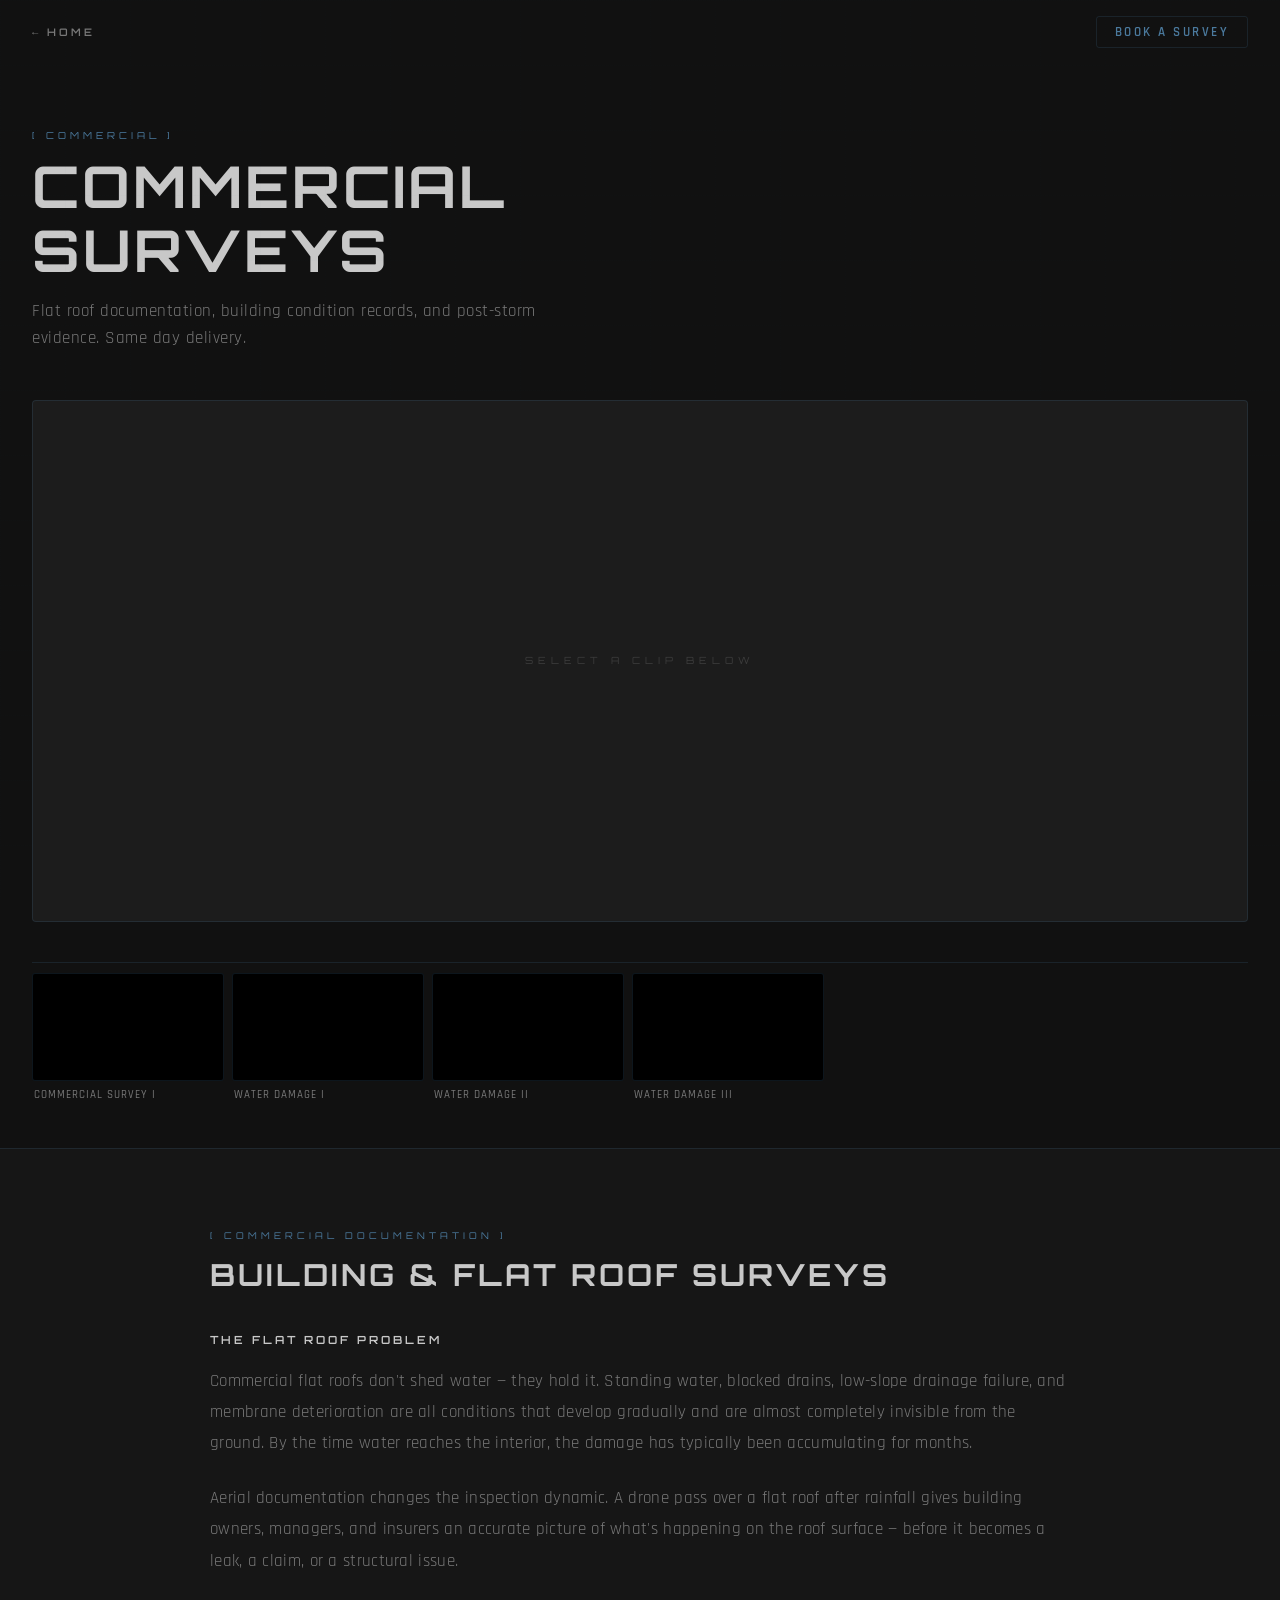
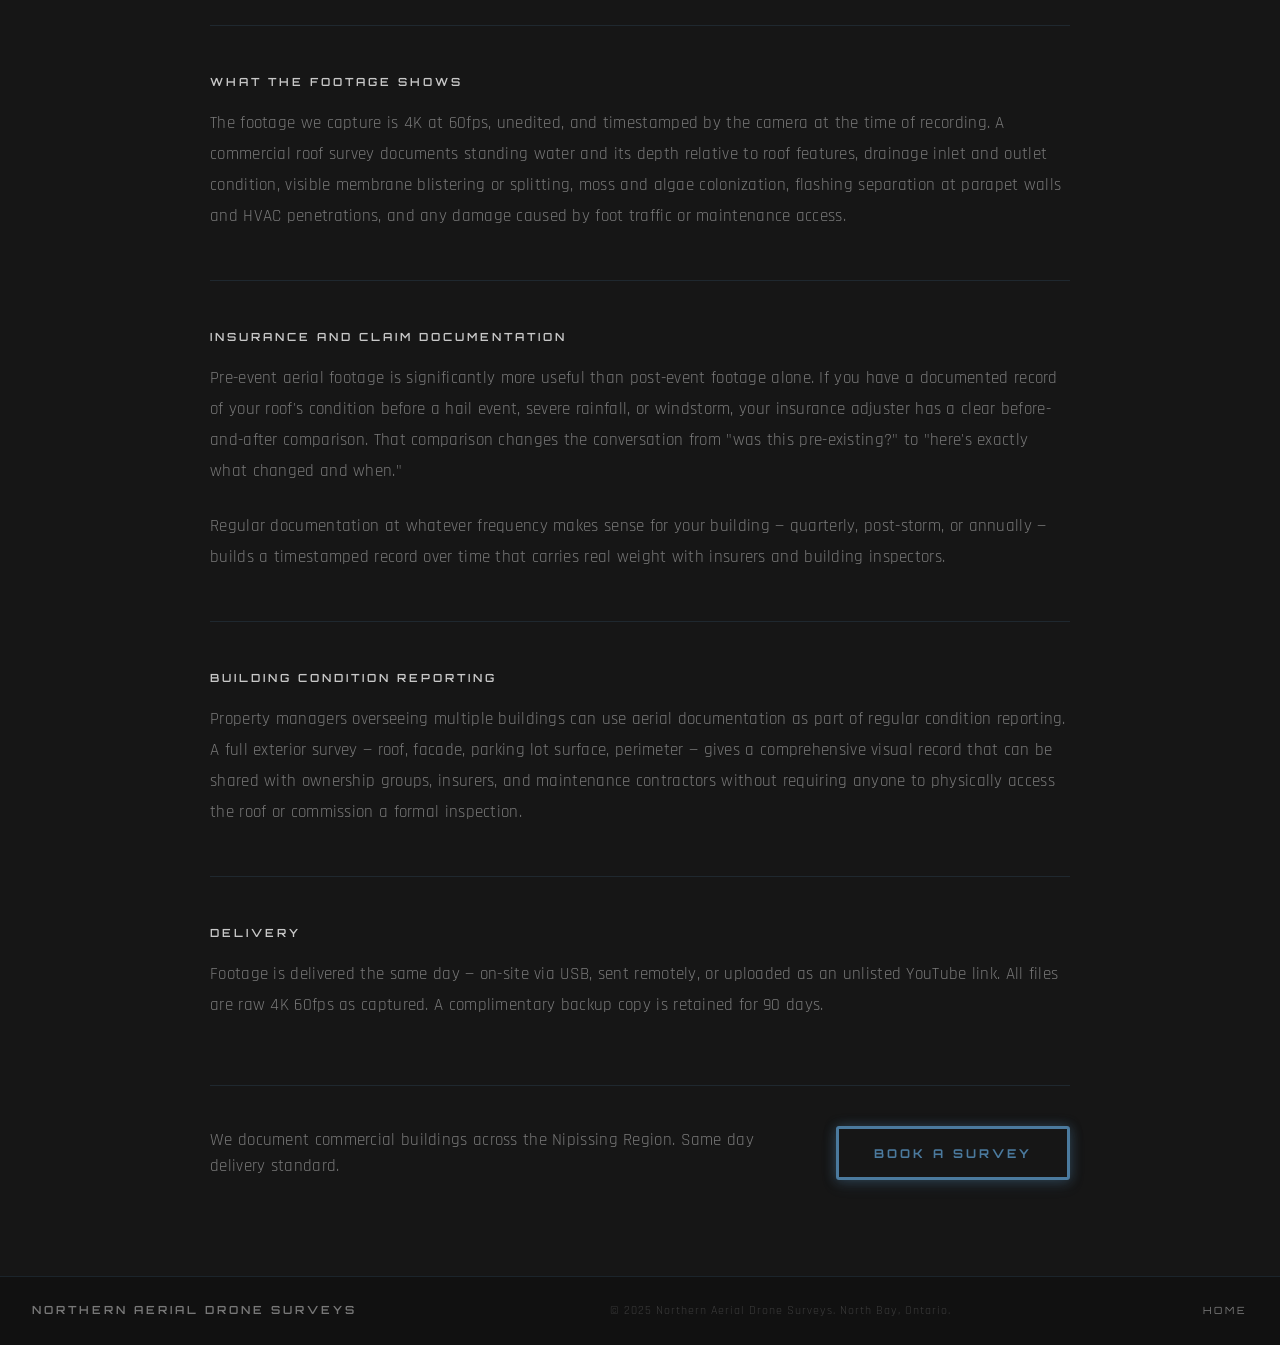
==== commercial.html @ 0b351f88 "Sector explorer redesign: equal-width layout, A/B crossfade, performance pass - Three-column sector " ====
<!DOCTYPE html>
<html lang="en">
<head>
    <meta charset="UTF-8">
    <meta name="viewport" content="width=device-width, initial-scale=1.0">
    <title>Commercial Surveys — North Bay Drone Flyovers</title>
    <link rel="preconnect" href="https://fonts.googleapis.com">
    <link rel="preconnect" href="https://fonts.gstatic.com" crossorigin>
    <link href="https://fonts.googleapis.com/css2?family=Orbitron:wght@400;600;700;900&family=Rajdhani:wght@300;400;500;600&display=swap" rel="stylesheet">
    <link rel="stylesheet" href="styles.css">
    <link rel="stylesheet" href="sector.css">
</head>
<body>

    <nav id="navbar">
        <div class="nav-inner">
            <a href="index.html" class="nav-home">&#8592; Home</a>
            <ul class="nav-links">
                <li><a href="index.html#contact" class="nav-cta">Book a Survey</a></li>
            </ul>
            <button class="mobile-toggle" aria-label="Menu">
                <span></span><span></span><span></span>
            </button>
        </div>
    </nav>

    <div class="sector-page-header">
        <span class="sector-page-tag">[ COMMERCIAL ]</span>
        <h1 class="sector-page-title">COMMERCIAL<br>SURVEYS</h1>
        <p class="sector-page-tagline">Flat roof documentation, building condition records, and post-storm evidence. Same day delivery.</p>
    </div>

    <section class="sector-player-section">
        <div class="sector-player-inner">
            <div class="sp-player-wrap">
                <div class="player-placeholder" id="playerPlaceholder"><span>SELECT A CLIP BELOW</span></div>
                <video id="mainVideo" controls playsinline></video>
            </div>
            <div class="player-meta">
                <span id="videoTitle" class="video-meta-title"></span>
                <span id="videoCategory" class="video-meta-cat"></span>
            </div>
            <div class="thumb-strip-outer">
                <div class="thumb-strip" id="thumbStrip">

                    <div class="thumb-item" data-src="assets/Commercial/commercial-1.mp4" data-title="Commercial Survey I" data-category="Commercial">
                        <div class="thumb-preview">
                            <video muted preload="metadata"><source src="assets/Commercial/commercial-1.mp4" type="video/mp4"></video>
                            <div class="thumb-play">&#9654;</div>
                        </div>
                        <div class="thumb-label">Commercial Survey I</div>
                    </div>

                    <div class="thumb-item" data-src="assets/Commercial/CommrecialWaterDamage1.mp4" data-title="Water Damage I" data-category="Commercial">
                        <div class="thumb-preview">
                            <video muted preload="metadata"><source src="assets/Commercial/CommrecialWaterDamage1.mp4" type="video/mp4"></video>
                            <div class="thumb-play">&#9654;</div>
                        </div>
                        <div class="thumb-label">Water Damage I</div>
                    </div>

                    <div class="thumb-item" data-src="assets/Commercial/CommrecialWaterDamage2.mp4" data-title="Water Damage II" data-category="Commercial">
                        <div class="thumb-preview">
                            <video muted preload="metadata"><source src="assets/Commercial/CommrecialWaterDamage2.mp4" type="video/mp4"></video>
                            <div class="thumb-play">&#9654;</div>
                        </div>
                        <div class="thumb-label">Water Damage II</div>
                    </div>

                    <div class="thumb-item" data-src="assets/Commercial/CommrecialWaterDamage3.mp4" data-title="Water Damage III" data-category="Commercial">
                        <div class="thumb-preview">
                            <video muted preload="metadata"><source src="assets/Commercial/CommrecialWaterDamage3.mp4" type="video/mp4"></video>
                            <div class="thumb-play">&#9654;</div>
                        </div>
                        <div class="thumb-label">Water Damage III</div>
                    </div>

                </div>
            </div>
        </div>
    </section>

    <section class="sector-blog">
        <div class="sector-blog-inner">
            <span class="blog-eyebrow">[ COMMERCIAL DOCUMENTATION ]</span>
            <h2 class="blog-title">BUILDING &amp; FLAT ROOF SURVEYS</h2>
            <div class="blog-body">

                <h3 class="blog-h3">The Flat Roof Problem</h3>
                <p>Commercial flat roofs don't shed water — they hold it. Standing water, blocked drains, low-slope drainage failure, and membrane deterioration are all conditions that develop gradually and are almost completely invisible from the ground. By the time water reaches the interior, the damage has typically been accumulating for months.</p>
                <p>Aerial documentation changes the inspection dynamic. A drone pass over a flat roof after rainfall gives building owners, managers, and insurers an accurate picture of what's happening on the roof surface — before it becomes a leak, a claim, or a structural issue.</p>

                <h3 class="blog-h3">What the Footage Shows</h3>
                <p>The footage we capture is 4K at 60fps, unedited, and timestamped by the camera at the time of recording. A commercial roof survey documents standing water and its depth relative to roof features, drainage inlet and outlet condition, visible membrane blistering or splitting, moss and algae colonization, flashing separation at parapet walls and HVAC penetrations, and any damage caused by foot traffic or maintenance access.</p>

                <h3 class="blog-h3">Insurance and Claim Documentation</h3>
                <p>Pre-event aerial footage is significantly more useful than post-event footage alone. If you have a documented record of your roof's condition before a hail event, severe rainfall, or windstorm, your insurance adjuster has a clear before-and-after comparison. That comparison changes the conversation from "was this pre-existing?" to "here's exactly what changed and when."</p>
                <p>Regular documentation at whatever frequency makes sense for your building — quarterly, post-storm, or annually — builds a timestamped record over time that carries real weight with insurers and building inspectors.</p>

                <h3 class="blog-h3">Building Condition Reporting</h3>
                <p>Property managers overseeing multiple buildings can use aerial documentation as part of regular condition reporting. A full exterior survey — roof, facade, parking lot surface, perimeter — gives a comprehensive visual record that can be shared with ownership groups, insurers, and maintenance contractors without requiring anyone to physically access the roof or commission a formal inspection.</p>

                <h3 class="blog-h3">Delivery</h3>
                <p>Footage is delivered the same day — on-site via USB, sent remotely, or uploaded as an unlisted YouTube link. All files are raw 4K 60fps as captured. A complimentary backup copy is retained for 90 days.</p>

            </div>
            <div class="sector-cta-strip">
                <p class="sector-cta-text">We document commercial buildings across the Nipissing Region. Same day delivery standard.</p>
                <a href="index.html#contact" class="btn-primary">BOOK A SURVEY</a>
            </div>
        </div>
    </section>

    <footer>
        <div class="footer-inner">
            <span class="footer-logo">Northern Aerial Drone Surveys</span>
            <p>&copy; 2025 Northern Aerial Drone Surveys. North Bay, Ontario.</p>
            <a href="index.html" class="footer-link">Home</a>
        </div>
    </footer>

    <script src="sector.js"></script>
</body>
</html>
---- styles.css ----
:root {
    --bg: #111111;
    --bg2: #161616;
    --bg-card: #1c1c1c;
    --accent: #4b7a9e;
    --accent-dim: rgba(75, 122, 158, 0.07);
    --accent-border: rgba(75, 122, 158, 0.18);
    --accent-glow: rgba(75, 122, 158, 0.2);
    --text: #c8c8c8;
    --text-muted: #787878;
    --text-dim: #3c3c3c;
}

* {
    margin: 0;
    padding: 0;
    box-sizing: border-box;
}

html {
    scroll-behavior: smooth;
}

body {
    font-family: 'Rajdhani', sans-serif;
    background-color: var(--bg);
    color: var(--text);
    line-height: 1.6;
    overflow-x: hidden;
    -webkit-font-smoothing: antialiased;
}

/* Barely-there grid — texture only, not a feature */
body::before {
    content: '';
    position: fixed;
    inset: 0;
    background-image:
        linear-gradient(rgba(75, 122, 158, 0.012) 1px, transparent 1px),
        linear-gradient(90deg, rgba(75, 122, 158, 0.012) 1px, transparent 1px);
    background-size: 65px 65px;
    pointer-events: none;
    z-index: 0;
}

h1, h2, h3 {
    font-family: 'Orbitron', monospace;
}

.accent {
    color: var(--accent);
}

/* ============================================================
   NAVIGATION
   ============================================================ */
#navbar {
    position: fixed;
    top: 0;
    left: 0;
    right: 0;
    z-index: 100;
    transition: background 0.35s ease;
}

#navbar::after {
    content: '';
    position: absolute;
    bottom: 0;
    left: 0;
    right: 0;
    height: 1px;
    background: linear-gradient(90deg, transparent 55%, var(--accent-border) 72%);
    opacity: 0;
    transition: opacity 0.35s ease;
}

#navbar.scrolled {
    background: linear-gradient(90deg, transparent 55%, rgba(17, 17, 17, 0.93) 72%);
    backdrop-filter: blur(12px);
    -webkit-backdrop-filter: blur(12px);
}

#navbar.scrolled::after {
    opacity: 1;
}

.nav-inner {
    padding: 0 2rem;
    height: 64px;
    display: flex;
    align-items: center;
    justify-content: flex-end;
    gap: 1rem;
}

.nav-logo {
    font-family: 'Orbitron', monospace;
    font-size: 0.95rem;
    font-weight: 700;
    color: var(--text);
    text-decoration: none;
    letter-spacing: 4px;
    text-transform: uppercase;
    transition: color 0.2s ease;
}

.nav-logo:hover {
    color: var(--accent);
}

.nav-links {
    list-style: none;
    display: flex;
    align-items: center;
    gap: 2.5rem;
}

.nav-links a {
    color: #adadad;
    text-decoration: none;
    font-family: 'Rajdhani', sans-serif;
    font-size: 0.8rem;
    font-weight: 600;
    letter-spacing: 2.5px;
    text-transform: uppercase;
    transition: color 0.2s ease;
}

.nav-links a:hover {
    color: #e8e8e8;
}

.nav-cta {
    color: var(--accent) !important;
    border: 1px solid var(--accent-border);
    padding: 0.45rem 1.1rem;
    border-radius: 3px;
    transition: all 0.25s ease !important;
}

.nav-cta:hover {
    background: var(--accent-dim);
    border-color: var(--accent) !important;
}

.mobile-toggle {
    display: none;
    flex-direction: column;
    gap: 5px;
    background: none;
    border: none;
    cursor: pointer;
    padding: 4px;
}

.mobile-toggle span {
    display: block;
    width: 22px;
    height: 2px;
    background: var(--text);
    transition: all 0.3s ease;
}

.mobile-toggle.active span:nth-child(1) {
    transform: rotate(45deg) translate(5px, 5px);
}

.mobile-toggle.active span:nth-child(2) {
    opacity: 0;
}

.mobile-toggle.active span:nth-child(3) {
    transform: rotate(-45deg) translate(5px, -5px);
}

/* ============================================================
   HERO
   ============================================================ */
#hero {
    position: relative;
    height: 100vh;
    min-height: 640px;
    display: flex;
    flex-direction: column;
    justify-content: flex-start;
    overflow: hidden;
}

.hero-video-wrap {
    position: absolute;
    inset: 0;
    z-index: 1;
}

.hero-bg-video {
    position: absolute;
    inset: 0;
    width: 100%;
    height: 100%;
    object-fit: cover;
}

.hero-fade-layer {
    position: absolute;
    inset: 0;
    background: #111111;
    opacity: 0;
    transition: opacity 0.5s ease;
    pointer-events: none;
    z-index: 1;
}

.hero-overlay {
    position: absolute;
    inset: 0;
    background:
        linear-gradient(90deg, rgba(17, 17, 17, 0.72) 0%, rgba(17, 17, 17, 0.3) 55%, rgba(17, 17, 17, 0.08) 100%),
        linear-gradient(180deg, rgba(17, 17, 17, 0.3) 0%, transparent 30%, transparent 65%, rgba(17, 17, 17, 0.75) 100%);
}

.hero-content {
    position: relative;
    z-index: 2;
    max-width: 960px;
    margin: 0;
    padding: calc(64px + 1.75rem) 2rem 0 4%;
    width: 100%;
}

.hero-tag {
    font-family: 'Rajdhani', sans-serif;
    font-size: 1rem;
    font-weight: 600;
    letter-spacing: 3px;
    text-transform: uppercase;
    color: #b8b8b8;
    margin-bottom: 1rem;
    opacity: 0;
    animation: fadeSlideUp 0.8s ease forwards;
    animation-delay: 0.3s;
}

.hero-title {
    font-family: 'Orbitron', monospace;
    font-size: clamp(2rem, 4.5vw, 4.2rem);
    font-weight: 400;
    line-height: 1.15;
    letter-spacing: 2px;
    color: var(--text);
    margin-bottom: 1.5rem;
    opacity: 0;
    animation: fadeSlideUp 0.8s ease forwards;
    animation-delay: 0.5s;
    text-shadow: 0 0 80px rgba(10, 132, 255, 0.12);
}

.hero-sub {
    font-family: 'Rajdhani', sans-serif;
    font-size: 1.1rem;
    font-weight: 500;
    color: var(--text);
    margin-bottom: 1.5rem;
    letter-spacing: 2px;
    opacity: 0;
    animation: fadeSlideUp 0.8s ease forwards;
    animation-delay: 0.7s;
}

.hero-pricing {
    margin-bottom: 0.75rem;
    opacity: 0;
    animation: fadeSlideUp 0.8s ease forwards;
    animation-delay: 0.85s;
}

.hero-price-range {
    font-family: 'Orbitron', monospace;
    font-size: clamp(2rem, 4vw, 3.2rem);
    font-weight: 700;
    color: var(--text);
    letter-spacing: 2px;
    line-height: 1.1;
    margin-bottom: 0.4rem;
}

.hero-price-note {
    font-family: 'Rajdhani', sans-serif;
    font-size: 0.85rem;
    font-weight: 500;
    color: var(--text);
    letter-spacing: 2px;
    text-transform: uppercase;
}

.contact-phone {
    display: inline-block;
    font-family: 'Rajdhani', sans-serif;
    font-size: 1.5rem;
    font-weight: 600;
    color: #ffffff;
    text-decoration: none;
    letter-spacing: 2px;
    margin-top: 0.3rem;
    transition: color 0.2s ease;
}

.contact-phone:hover {
    color: var(--accent);
}

.btn-primary {
    display: inline-block;
    font-family: 'Orbitron', monospace;
    font-size: 0.76rem;
    font-weight: 700;
    letter-spacing: 3px;
    text-transform: uppercase;
    color: var(--accent);
    border: 3px solid var(--accent);
    padding: 0.9rem 2.2rem;
    text-decoration: none;
    transition: all 0.25s ease;
    background: none;
    cursor: pointer;
    border-radius: 3px;
    box-shadow: 0 0 12px rgba(75, 122, 158, 0.35), 0 4px 15px rgba(75, 122, 158, 0.2);
}

.btn-primary:hover {
    background: var(--accent);
    color: var(--bg);
    box-shadow: 0 0 20px rgba(75, 122, 158, 0.55), 0 4px 20px rgba(75, 122, 158, 0.35);
}

.hero-btn {
    opacity: 0;
    animation: fadeSlideUp 0.8s ease forwards;
    animation-delay: 0.9s;
}

.btn-secondary {
    display: inline-block;
    font-family: 'Orbitron', monospace;
    font-size: 0.72rem;
    font-weight: 600;
    letter-spacing: 3px;
    text-transform: uppercase;
    color: var(--text-muted);
    border: 1px solid var(--accent-border);
    padding: 0.9rem 2.2rem;
    text-decoration: none;
    transition: all 0.25s ease;
    border-radius: 3px;
}

.btn-secondary:hover {
    color: var(--accent);
    border-color: var(--accent);
}


/* ============================================================
   SHARED SECTION STYLES
   ============================================================ */
section {
    position: relative;
    z-index: 1;
}

#services { background: var(--bg);  min-height: 100vh; }
#science  { background: var(--bg2); }
#process  { background: var(--bg2); min-height: 100vh; border-top: 1px solid var(--accent-border); }
#about    { background: var(--bg2); }
#contact  { background: var(--bg);  min-height: 100vh; border-top: 1px solid var(--accent-border); }

.section-inner {
    max-width: 1320px;
    margin: 0 auto;
    padding: 5.5rem 1rem 4rem 1rem;
}

#services .section-inner {
    max-width: 100%;
    padding-left: 3.75rem;
    padding-right: 3.75rem;
}

.section-header {
    margin-bottom: 2.5rem;
}

.section-tag {
    display: block;
    font-family: 'Orbitron', monospace;
    font-size: 0.6rem;
    font-weight: 400;
    letter-spacing: 4px;
    color: var(--accent);
    margin-bottom: 0.75rem;
    text-transform: uppercase;
}

.section-header h2 {
    font-family: 'Orbitron', monospace;
    font-size: clamp(1.5rem, 3vw, 2.4rem);
    font-weight: 700;
    letter-spacing: 4px;
    color: var(--text);
    line-height: 1;
}

/* ============================================================
   SERVICES
   ============================================================ */
.services-grid {
    display: grid;
    grid-template-columns: repeat(4, 1fr);
    gap: 1px;
    background: var(--accent-border);
    border: 1px solid var(--accent-border);
    border-radius: 4px;
    overflow: hidden;
}

.service-card {
    background: var(--bg-card);
    padding: 2.25rem 1.75rem 2rem;
    position: relative;
    overflow: hidden;
    transition: background 0.25s ease;
}

.service-card::before {
    content: '';
    position: absolute;
    top: 0;
    left: 0;
    width: 0;
    height: 2px;
    background: var(--accent);
    transition: width 0.35s ease;
}

.service-card:hover {
    background: rgba(10, 132, 255, 0.06);
}

.service-card:hover::before {
    width: 100%;
}

.card-num {
    display: block;
    font-family: 'Orbitron', monospace;
    font-size: 3rem;
    font-weight: 700;
    color: rgba(75, 122, 158, 0.75);
    line-height: 1;
    margin-bottom: 1.25rem;
    transition: color 0.25s ease;
}

.service-card:hover .card-num {
    color: rgba(75, 122, 158, 0.95);
}

.service-card h3 {
    font-family: 'Orbitron', monospace;
    font-size: 0.78rem;
    font-weight: 600;
    letter-spacing: 2.5px;
    text-transform: uppercase;
    color: var(--text);
    margin-bottom: 1rem;
    line-height: 1.4;
}

.service-card p {
    font-family: 'Rajdhani', sans-serif;
    font-size: 0.98rem;
    line-height: 1.7;
    color: var(--text-muted);
    font-weight: 400;
    margin-bottom: 1.75rem;
}

.card-tag {
    font-family: 'Orbitron', monospace;
    font-size: 0.58rem;
    font-weight: 600;
    letter-spacing: 2px;
    color: var(--accent);
    border: 1px solid var(--accent-border);
    border-radius: 2px;
    display: inline-block;
    padding: 0.25rem 0.65rem;
}

/* ============================================================
   SCIENCE / WHY IT MATTERS
   ============================================================ */
.science-context {
    font-family: 'Rajdhani', sans-serif;
    font-size: 1rem;
    line-height: 1.8;
    color: var(--text-muted);
    max-width: 680px;
    margin-bottom: 2.5rem;
    font-weight: 400;
    letter-spacing: 0.3px;
}

.science-text {
    max-width: 860px;
}

.science-text p {
    font-family: 'Rajdhani', sans-serif;
    font-size: 1rem;
    line-height: 1.85;
    color: var(--text);
    font-weight: 400;
    letter-spacing: 0.3px;
    margin-bottom: 1.4rem;
}

.science-text p:last-child {
    margin-bottom: 0;
}

.science-text cite {
    font-style: normal;
    font-size: 0.72rem;
    color: var(--accent);
    opacity: 0.7;
    font-family: 'Rajdhani', sans-serif;
    letter-spacing: 0.5px;
    font-weight: 500;
}

.science-text cite a {
    color: inherit;
    text-decoration: none;
    border-bottom: 1px solid transparent;
    transition: border-color 0.2s ease, opacity 0.2s ease;
}

.science-text cite a:hover {
    border-bottom-color: var(--accent);
    opacity: 1;
}

/* ============================================================
   PROCESS / HOW IT WORKS
   ============================================================ */
.process-steps {
    display: flex;
    align-items: flex-start;
}

.process-step {
    flex: 1;
    padding: 2.25rem 2rem;
    border: 1px solid var(--accent-border);
    background: var(--bg-card);
    border-radius: 4px;
    transition: border-color 0.25s ease, background 0.25s ease;
}

.process-step:hover {
    border-color: rgba(10, 132, 255, 0.5);
    background: rgba(10, 132, 255, 0.04);
}

.process-connector {
    width: 52px;
    height: 1px;
    background: linear-gradient(90deg, var(--accent-border), var(--accent), var(--accent-border));
    align-self: center;
    flex-shrink: 0;
    position: relative;
}

.process-connector::after {
    content: '';
    position: absolute;
    right: -1px;
    top: -4px;
    width: 7px;
    height: 7px;
    border-right: 1px solid var(--accent);
    border-top: 1px solid var(--accent);
    transform: rotate(45deg);
}

.step-num {
    font-family: 'Orbitron', monospace;
    font-size: 2.5rem;
    font-weight: 700;
    color: rgba(75, 122, 158, 0.75);
    line-height: 1;
    margin-bottom: 1.25rem;
}

.process-step h3 {
    font-family: 'Orbitron', monospace;
    font-size: 0.78rem;
    font-weight: 600;
    letter-spacing: 3px;
    text-transform: uppercase;
    color: var(--text);
    margin-bottom: 0.85rem;
}

.process-step p {
    font-family: 'Rajdhani', sans-serif;
    font-size: 0.98rem;
    line-height: 1.7;
    color: var(--text-muted);
    font-weight: 400;
}

.process-details {
    display: grid;
    grid-template-columns: repeat(3, 1fr);
    border: 1px solid var(--accent-border);
    border-radius: 4px;
    overflow: hidden;
    margin-top: 2rem;
}

.pd-item {
    padding: 1.1rem 1.5rem;
    border-right: 1px solid var(--accent-border);
    display: flex;
    flex-direction: column;
    gap: 0.3rem;
    position: relative;
    cursor: default;
}

.pd-tooltip {
    position: absolute;
    bottom: calc(100% + 10px);
    left: 0;
    width: 230px;
    background: var(--bg2);
    border: 1px solid var(--accent-border);
    border-left: 2px solid var(--accent);
    border-radius: 3px;
    padding: 0.75rem 0.9rem;
    font-family: 'Rajdhani', sans-serif;
    font-size: 0.85rem;
    line-height: 1.65;
    color: var(--text-muted);
    letter-spacing: 0.3px;
    font-weight: 400;
    opacity: 0;
    pointer-events: none;
    transform: translateY(5px);
    transition: opacity 0.2s ease, transform 0.2s ease;
    z-index: 20;
    white-space: normal;
}

.pd-tooltip::after {
    content: '';
    position: absolute;
    top: 100%;
    left: 1.2rem;
    border: 5px solid transparent;
    border-top-color: var(--accent-border);
}

.pd-item:hover .pd-tooltip {
    opacity: 1;
    transform: translateY(0);
}

.pd-item:last-child .pd-tooltip {
    left: auto;
    right: 0;
}

.pd-item:last-child .pd-tooltip::after {
    left: auto;
    right: 1.2rem;
}

.pd-item:last-child {
    border-right: none;
}

.pd-label {
    font-family: 'Orbitron', monospace;
    font-size: 0.55rem;
    letter-spacing: 3px;
    color: var(--accent);
    text-transform: uppercase;
}

.pd-val {
    font-family: 'Rajdhani', sans-serif;
    font-size: 0.95rem;
    color: var(--text-muted);
    font-weight: 400;
    letter-spacing: 0.3px;
}

/* ============================================================
   ABOUT / PILOT
   ============================================================ */
.about-grid {
    display: grid;
    grid-template-columns: 340px 1fr;
    gap: 4.5rem;
    align-items: start;
}

.about-photo {
    position: relative;
}

.pilot-photo {
    width: 100%;
    aspect-ratio: 3/4;
    object-fit: cover;
    object-position: top;
    border-radius: 4px;
    border: 1px solid var(--accent-border);
    display: block;
}

.pilot-name {
    font-family: 'Orbitron', monospace;
    font-size: 1.5rem;
    font-weight: 700;
    letter-spacing: 5px;
    color: var(--text);
    margin-bottom: 0.6rem;
}

.pilot-cert {
    font-family: 'Rajdhani', sans-serif;
    font-size: 0.7rem;
    font-weight: 600;
    letter-spacing: 3px;
    text-transform: uppercase;
    color: var(--accent);
    margin-bottom: 2.25rem;
}

.about-text p {
    font-family: 'Rajdhani', sans-serif;
    font-size: 1rem;
    line-height: 1.8;
    color: var(--text-muted);
    margin-bottom: 1.25rem;
    font-weight: 400;
    letter-spacing: 0.3px;
}

/* ============================================================
   CONTACT
   ============================================================ */
.contact-grid {
    display: grid;
    grid-template-columns: 1fr 1.6fr;
    gap: 5rem;
    align-items: start;
}

.contact-info > p {
    font-family: 'Rajdhani', sans-serif;
    font-size: 1rem;
    line-height: 1.8;
    color: var(--text-muted);
    margin-bottom: 2.5rem;
    font-weight: 400;
    letter-spacing: 0.3px;
}

.contact-details {
    display: flex;
    flex-direction: column;
    gap: 0;
}

.contact-item {
    display: flex;
    flex-direction: column;
    gap: 0.3rem;
    padding: 1.25rem 0;
    border-bottom: 1px solid var(--accent-border);
}

.contact-item:first-child {
    border-top: 1px solid var(--accent-border);
}

.contact-label {
    font-family: 'Orbitron', monospace;
    font-size: 0.58rem;
    font-weight: 600;
    letter-spacing: 3px;
    color: var(--accent);
    text-transform: uppercase;
}

.contact-val {
    font-family: 'Rajdhani', sans-serif;
    font-size: 1rem;
    color: var(--text);
    font-weight: 500;
    letter-spacing: 0.5px;
}

.contact-form {
    display: flex;
    flex-direction: column;
    gap: 0.85rem;
}

.form-group {
    position: relative;
}

.form-group input,
.form-group textarea,
.form-group select {
    width: 100%;
    padding: 0.85rem 1rem;
    background: var(--bg-card);
    border: 1px solid var(--accent-border);
    color: var(--text);
    font-family: 'Rajdhani', sans-serif;
    font-size: 0.95rem;
    font-weight: 400;
    letter-spacing: 0.5px;
    transition: border-color 0.2s ease;
    outline: none;
    border-radius: 3px;
    appearance: none;
    -webkit-appearance: none;
}

.form-group input::placeholder,
.form-group textarea::placeholder {
    color: var(--text-dim);
    font-family: 'Rajdhani', sans-serif;
    font-size: 0.9rem;
    letter-spacing: 1px;
}

.form-group select {
    cursor: pointer;
    color: var(--text-dim);
    padding-right: 2.5rem;
}

.form-group select option {
    background: var(--bg-card);
    color: var(--text);
}

.select-wrap {
    position: relative;
}

.select-arrow {
    position: absolute;
    right: 1rem;
    top: 50%;
    transform: translateY(-50%);
    font-size: 0.6rem;
    color: var(--accent);
    pointer-events: none;
}

.form-group input:focus,
.form-group textarea:focus,
.form-group select:focus {
    border-color: var(--accent);
}

.form-btn {
    width: 100%;
    text-align: center;
    margin-top: 0.25rem;
    letter-spacing: 4px;
}

/* ============================================================
   FOOTER
   ============================================================ */
footer {
    border-top: 1px solid var(--accent-border);
    background: var(--bg);
    position: relative;
    z-index: 1;
}

.footer-inner {
    max-width: 1320px;
    margin: 0 auto;
    padding: 1.5rem 2rem;
    display: flex;
    align-items: center;
    justify-content: space-between;
    gap: 2rem;
}

.footer-logo {
    font-family: 'Orbitron', monospace;
    font-size: 0.7rem;
    font-weight: 600;
    letter-spacing: 3px;
    color: var(--text-muted);
    text-transform: uppercase;
    white-space: nowrap;
}

footer p {
    font-family: 'Rajdhani', sans-serif;
    font-size: 0.75rem;
    color: var(--text-dim);
    letter-spacing: 1px;
    font-weight: 400;
}

.footer-link {
    font-family: 'Orbitron', monospace;
    font-size: 0.62rem;
    letter-spacing: 3px;
    color: var(--text-muted);
    text-decoration: none;
    text-transform: uppercase;
    transition: color 0.2s ease;
}

.footer-link:hover {
    color: var(--accent);
}

/* ============================================================
   ANIMATIONS
   ============================================================ */
@keyframes fadeSlideUp {
    from {
        opacity: 0;
        transform: translateY(22px);
    }
    to {
        opacity: 1;
        transform: translateY(0);
    }
}

.reveal {
    opacity: 0;
    transform: translateY(18px);
    transition: opacity 0.65s ease, transform 0.65s ease;
}

.reveal.visible {
    opacity: 1;
    transform: translateY(0);
}

/* Stagger children of service grid and science stats */
.services-grid .service-card.reveal:nth-child(2) { transition-delay: 0.1s; }
.services-grid .service-card.reveal:nth-child(3) { transition-delay: 0.2s; }
.services-grid .service-card.reveal:nth-child(4) { transition-delay: 0.3s; }

.science-stats .science-stat.reveal:nth-child(2) { transition-delay: 0.1s; }
.science-stats .science-stat.reveal:nth-child(3) { transition-delay: 0.2s; }

/* ============================================================
   RESPONSIVE
   ============================================================ */
@media (max-width: 1200px) {
    .services-grid {
        grid-template-columns: repeat(2, 1fr);
    }
}

@media (max-width: 960px) {
    .about-grid {
        grid-template-columns: 1fr;
        gap: 2.5rem;
    }

    .photo-placeholder {
        aspect-ratio: 16/9;
        max-width: 420px;
    }

    .contact-grid {
        grid-template-columns: 1fr;
        gap: 3rem;
    }

    .science-stats {
        grid-template-columns: 1fr;
        gap: 1rem;
    }

    .process-steps {
        flex-direction: column;
    }

    .process-connector {
        width: 1px;
        height: 36px;
        background: linear-gradient(180deg, var(--accent-border), var(--accent), var(--accent-border));
        align-self: auto;
        margin-left: 2rem;
    }

    .process-connector::after {
        right: -4px;
        top: auto;
        bottom: -1px;
        border-right: none;
        border-bottom: 1px solid var(--accent);
        border-left: 1px solid var(--accent);
        transform: rotate(-45deg);
    }
}

@media (max-width: 768px) {
    .nav-links {
        display: none;
        position: fixed;
        top: 64px;
        left: 0;
        right: 0;
        background: rgba(7, 7, 15, 0.98);
        flex-direction: column;
        align-items: center;
        padding: 2rem;
        gap: 1.75rem;
        border-bottom: 1px solid var(--accent-border);
        z-index: 99;
    }

    .nav-links.open {
        display: flex;
    }

    .mobile-toggle {
        display: flex;
    }

    .hero-stats {
        flex-wrap: wrap;
    }

    .stat {
        flex: 0 0 50%;
        border-top: 1px solid var(--accent-border);
    }

    .stat-divider {
        display: none;
    }

    .services-grid {
        grid-template-columns: 1fr;
    }

    .process-details {
        grid-template-columns: repeat(2, 1fr);
    }

    .pd-item:nth-child(2) {
        border-right: none;
    }

    .pd-item:nth-child(3),
    .pd-item:nth-child(4) {
        border-top: 1px solid var(--accent-border);
    }

    .section-inner {
        padding: 4.5rem 1rem 3rem;
    }

    .hero-title {
        font-size: clamp(1.8rem, 9vw, 3rem);
    }

    .footer-inner {
        flex-direction: column;
        align-items: flex-start;
        gap: 0.75rem;
    }
}

@media (max-width: 480px) {
    .stat {
        flex: 0 0 100%;
    }

    .section-header h2 {
        letter-spacing: 2px;
    }

    .hero-tag {
        font-size: 0.85rem;
        letter-spacing: 2px;
    }
}

/* ============================================================
   SECTOR EXPLORER (What We Document)
   ============================================================ */
.sector-explorer {
    display: flex;
    align-items: stretch;
    gap: 3rem;
}

/* ---- Left group (tabs + info panel, equal width to video) ---- */
.sector-left {
    flex: 2;
    min-width: 0;
    display: flex;
}

/* ---- Tabs (left column) ---- */
.sector-tabs {
    width: 185px;
    flex-shrink: 0;
    display: flex;
    flex-direction: column;
}

.sector-tab {
    display: flex;
    align-items: center;
    gap: 0.75rem;
    padding: 0 1.1rem;
    background: var(--bg-card);
    border: none;
    border-bottom: 1px solid var(--accent-border);
    cursor: pointer;
    text-align: left;
    flex: 1;
    position: relative;
    transition: background 0.2s ease;
}

.sector-tab:last-child { border-bottom: none; }

.sector-tab::before {
    content: '';
    position: absolute;
    left: 0; top: 0; bottom: 0;
    width: 2px;
    background: var(--accent);
    opacity: 0;
    transition: opacity 0.2s ease;
}

.sector-tab:hover  { background: rgba(75, 122, 158, 0.06); }
.sector-tab.active { background: rgba(75, 122, 158, 0.1); }
.sector-tab.active::before,
.sector-tab:hover::before { opacity: 1; }

.tab-num {
    font-family: 'Orbitron', monospace;
    font-size: 0.6rem;
    font-weight: 700;
    color: var(--accent);
    opacity: 0.55;
    flex-shrink: 0;
    transition: opacity 0.2s ease;
}

.sector-tab.active .tab-num,
.sector-tab:hover .tab-num { opacity: 1; }

.tab-label {
    font-family: 'Orbitron', monospace;
    font-size: 0.58rem;
    font-weight: 600;
    letter-spacing: 1.5px;
    text-transform: uppercase;
    color: var(--text-muted);
    flex: 1;
    line-height: 1.4;
    transition: color 0.2s ease;
}

.sector-tab.active .tab-label,
.sector-tab:hover .tab-label { color: var(--text); }

.tab-arrow {
    font-size: 0.7rem;
    color: var(--accent);
    opacity: 0;
    flex-shrink: 0;
    transition: opacity 0.2s ease, transform 0.2s ease;
}

.sector-tab.active .tab-arrow,
.sector-tab:hover .tab-arrow { opacity: 1; transform: translateX(3px); }

/* ---- Info panel (always open, text slides in from under tabs) ---- */
.sector-info {
    flex: 1;
    min-width: 0;
    overflow: hidden;
    position: relative;
    background: var(--bg-card);
    border-left: 1px solid var(--accent-border);
    border-radius: 3px;
}

.sector-info-panel {
    position: absolute;
    inset: 0;
    min-width: 0;
    padding: 2rem 1.5rem;
    display: flex;
    flex-direction: column;
    justify-content: flex-start;
    gap: 0.9rem;
    opacity: 0;
    pointer-events: none;
    transform: translateX(-20px);
    transition: opacity 0.25s ease, transform 0.25s ease;
    will-change: transform, opacity;
}

.sector-info-panel.active {
    opacity: 1;
    pointer-events: auto;
    transform: translateX(0);
}

.sector-panel-tag {
    font-family: 'Orbitron', monospace;
    font-size: 0.52rem;
    font-weight: 600;
    letter-spacing: 3px;
    color: var(--accent);
    text-transform: uppercase;
}

.sector-info-panel h3 {
    font-family: 'Orbitron', monospace;
    font-size: 0.72rem;
    font-weight: 600;
    letter-spacing: 2px;
    text-transform: uppercase;
    color: var(--text);
    line-height: 1.5;
    margin: 0;
}

.sector-info-panel p {
    font-family: 'Rajdhani', sans-serif;
    font-size: 0.93rem;
    line-height: 1.7;
    color: var(--text-muted);
    font-weight: 400;
    margin: 0;
}

.sector-explore-btn {
    font-size: 0.62rem !important;
    padding: 0.6rem 1.2rem !important;
    align-self: flex-start;
    letter-spacing: 2.5px !important;
    border-width: 2px !important;
    margin-top: 0.25rem;
}

/* ---- Video column (right, fills remaining space) ---- */
.sector-video-column {
    flex: 3;
    min-width: 0;
}

.sector-video-wrap {
    position: relative;
    width: 100%;
    aspect-ratio: 16/9;
    height: auto;
    overflow: hidden;
    border-radius: 3px;
}

.sector-video {
    position: absolute;
    inset: 0;
    width: 100%;
    height: 100%;
    object-fit: contain;
    display: block;
    transition: opacity 0.4s ease;
    will-change: opacity;
}

/* ---- Mobile (≤ 900px) ---- */
@media (max-width: 900px) {
    .sector-explorer { flex-direction: column; align-items: stretch; gap: 0; }
    .sector-left { flex-direction: column; }

    .sector-tabs {
        flex-direction: row;
        border-bottom: 1px solid var(--accent-border);
        overflow-x: auto;
        scrollbar-width: none;
    }

    .sector-tabs::-webkit-scrollbar { display: none; }

    .sector-tab {
        flex: 1;
        min-width: 90px;
        flex-direction: column;
        align-items: flex-start;
        gap: 0.3rem;
        padding: 0.85rem 0.9rem;
        border-bottom: none;
        border-right: 1px solid var(--accent-border);
    }

    .sector-tab:last-child { border-right: none; }

    .sector-tab::before {
        top: 0; bottom: auto; left: 0; right: 0;
        width: 100%; height: 2px;
    }

    .tab-arrow { display: none; }

    .sector-info {
        width: 100% !important;
        border-left: none !important;
        border-top: 1px solid var(--accent-border);
    }

    .sector-info-panel {
        position: relative;
        inset: auto;
        min-width: 0;
        padding: 1.25rem 1rem;
        opacity: 0;
        display: none;
    }

    .sector-info-panel.active {
        display: flex;
        opacity: 1;
    }

    .sector-video-column { padding-left: 0; }

    .sector-video-wrap { max-width: none; height: auto; aspect-ratio: 16/9; }
}

@media (max-width: 480px) {
    .sector-info-panel { padding: 1rem; }
}
---- sector.css ----
/* Shared styles for sector landing pages */

#navbar .nav-inner {
    justify-content: space-between;
}

.nav-home {
    font-family: 'Orbitron', monospace;
    font-size: 0.65rem;
    font-weight: 600;
    letter-spacing: 3px;
    text-transform: uppercase;
    color: var(--text-muted);
    text-decoration: none;
    transition: color 0.2s ease;
    white-space: nowrap;
}

.nav-home:hover { color: var(--text); }

/* ---- Page header ---- */
.sector-page-header {
    padding: calc(64px + 4rem) 2rem 3rem;
    max-width: 1320px;
    margin: 0 auto;
}

.sector-page-tag {
    display: block;
    font-family: 'Orbitron', monospace;
    font-size: 0.6rem;
    font-weight: 400;
    letter-spacing: 4px;
    color: var(--accent);
    margin-bottom: 0.75rem;
    text-transform: uppercase;
}

.sector-page-title {
    font-family: 'Orbitron', monospace;
    font-size: clamp(2rem, 4.5vw, 4rem);
    font-weight: 700;
    letter-spacing: 3px;
    color: var(--text);
    line-height: 1.1;
    margin-bottom: 1rem;
}

.sector-page-tagline {
    font-family: 'Rajdhani', sans-serif;
    font-size: 1.05rem;
    color: var(--text-muted);
    font-weight: 400;
    letter-spacing: 0.5px;
    max-width: 560px;
}

/* ---- Player section ---- */
.sector-player-section {
    padding: 0 2rem 2.5rem;
}

.sector-player-inner {
    max-width: 1320px;
    margin: 0 auto;
    display: flex;
    flex-direction: column;
    gap: 0.6rem;
}

.sp-player-wrap {
    height: 58vh;
    min-height: 280px;
    background: var(--bg-card);
    border: 1px solid var(--accent-border);
    border-radius: 4px;
    overflow: hidden;
    position: relative;
}

.player-placeholder {
    position: absolute;
    inset: 0;
    display: flex;
    align-items: center;
    justify-content: center;
    pointer-events: none;
}

.player-placeholder span {
    font-family: 'Orbitron', monospace;
    font-size: 0.62rem;
    letter-spacing: 5px;
    color: var(--text-dim);
    text-transform: uppercase;
}

#mainVideo {
    width: 100%;
    height: 100%;
    object-fit: contain;
    background: #000;
    display: none;
}

.player-meta {
    display: flex;
    align-items: baseline;
    gap: 1.25rem;
    padding: 0.45rem 0;
    border-bottom: 1px solid var(--accent-border);
    min-height: 2rem;
}

.video-meta-title {
    font-family: 'Orbitron', monospace;
    font-size: 0.72rem;
    font-weight: 600;
    letter-spacing: 2.5px;
    color: var(--text);
    text-transform: uppercase;
}

.video-meta-cat {
    font-family: 'Rajdhani', sans-serif;
    font-size: 0.72rem;
    font-weight: 600;
    letter-spacing: 2px;
    color: var(--accent);
    text-transform: uppercase;
}

/* ---- Thumb strip ---- */
.thumb-strip-outer {
    overflow-x: auto;
    padding-bottom: 0.25rem;
    scrollbar-width: thin;
    scrollbar-color: var(--accent-border) transparent;
}

.thumb-strip-outer::-webkit-scrollbar { height: 3px; }
.thumb-strip-outer::-webkit-scrollbar-track { background: transparent; }
.thumb-strip-outer::-webkit-scrollbar-thumb { background: var(--accent-border); border-radius: 2px; }

.thumb-strip {
    display: flex;
    gap: 8px;
    width: max-content;
}

.thumb-item {
    width: 192px;
    flex-shrink: 0;
    cursor: pointer;
}

.thumb-preview {
    width: 192px;
    height: 108px;
    position: relative;
    border-radius: 3px;
    overflow: hidden;
    border: 1px solid var(--accent-border);
    background: #000;
    transition: border-color 0.2s ease;
}

.thumb-preview video {
    width: 100%;
    height: 100%;
    object-fit: cover;
    display: block;
    pointer-events: none;
}

.thumb-play {
    position: absolute;
    inset: 0;
    display: flex;
    align-items: center;
    justify-content: center;
    background: rgba(17, 17, 17, 0.45);
    color: rgba(255, 255, 255, 0.8);
    font-size: 1.5rem;
    opacity: 0;
    transition: opacity 0.2s ease;
}

.thumb-item:hover .thumb-play { opacity: 1; }
.thumb-item:hover .thumb-preview { border-color: rgba(75, 122, 158, 0.45); }
.thumb-item.active .thumb-preview { border: 2px solid var(--accent); }

.thumb-label {
    font-family: 'Rajdhani', sans-serif;
    font-size: 0.68rem;
    font-weight: 500;
    letter-spacing: 1px;
    color: var(--text-muted);
    padding: 0.35rem 0.1rem 0;
    white-space: nowrap;
    overflow: hidden;
    text-overflow: ellipsis;
    max-width: 192px;
    text-transform: uppercase;
    transition: color 0.2s ease;
}

.thumb-item:hover .thumb-label,
.thumb-item.active .thumb-label { color: var(--text); }

/* ---- Blog section ---- */
.sector-blog {
    background: var(--bg2);
    padding: 5rem 2rem 6rem;
    border-top: 1px solid var(--accent-border);
}

.sector-blog-inner {
    max-width: 860px;
    margin: 0 auto;
}

.blog-eyebrow {
    display: block;
    font-family: 'Orbitron', monospace;
    font-size: 0.58rem;
    font-weight: 400;
    letter-spacing: 4px;
    color: var(--accent);
    margin-bottom: 0.75rem;
    text-transform: uppercase;
}

.blog-title {
    font-family: 'Orbitron', monospace;
    font-size: clamp(1.2rem, 2.5vw, 1.9rem);
    font-weight: 700;
    letter-spacing: 3px;
    color: var(--text);
    line-height: 1.2;
    margin-bottom: 2.5rem;
}

.blog-body p {
    font-family: 'Rajdhani', sans-serif;
    font-size: 1.05rem;
    line-height: 1.85;
    color: var(--text-muted);
    font-weight: 400;
    letter-spacing: 0.3px;
    margin-bottom: 1.5rem;
}

.blog-body p:last-child { margin-bottom: 0; }

.blog-h3 {
    font-family: 'Orbitron', monospace;
    font-size: 0.7rem;
    font-weight: 600;
    letter-spacing: 3px;
    color: var(--text);
    text-transform: uppercase;
    margin-top: 3rem;
    margin-bottom: 1rem;
    padding-top: 3rem;
    border-top: 1px solid var(--accent-border);
}

.blog-h3:first-child {
    margin-top: 0;
    padding-top: 0;
    border-top: none;
}

/* ---- CTA strip ---- */
.sector-cta-strip {
    margin-top: 4rem;
    padding-top: 2.5rem;
    border-top: 1px solid var(--accent-border);
    display: flex;
    align-items: center;
    gap: 2rem;
    flex-wrap: wrap;
}

.sector-cta-text {
    font-family: 'Rajdhani', sans-serif;
    font-size: 1.05rem;
    color: var(--text-muted);
    font-weight: 400;
    letter-spacing: 0.3px;
    flex: 1;
    min-width: 200px;
}

/* ---- Responsive ---- */
@media (max-width: 768px) {
    .sector-page-header {
        padding: calc(64px + 2.5rem) 1.25rem 2rem;
    }

    .sector-player-section {
        padding: 0 1.25rem 1.5rem;
    }

    .sp-player-wrap {
        height: auto;
        aspect-ratio: 16 / 9;
        min-height: 0;
    }

    .sector-blog {
        padding: 3.5rem 1.25rem 4rem;
    }

    .thumb-item { width: 148px; }
    .thumb-preview { width: 148px; height: 83px; }
    .thumb-label { max-width: 148px; }

    .sector-cta-strip {
        flex-direction: column;
        align-items: flex-start;
        gap: 1.25rem;
    }
}
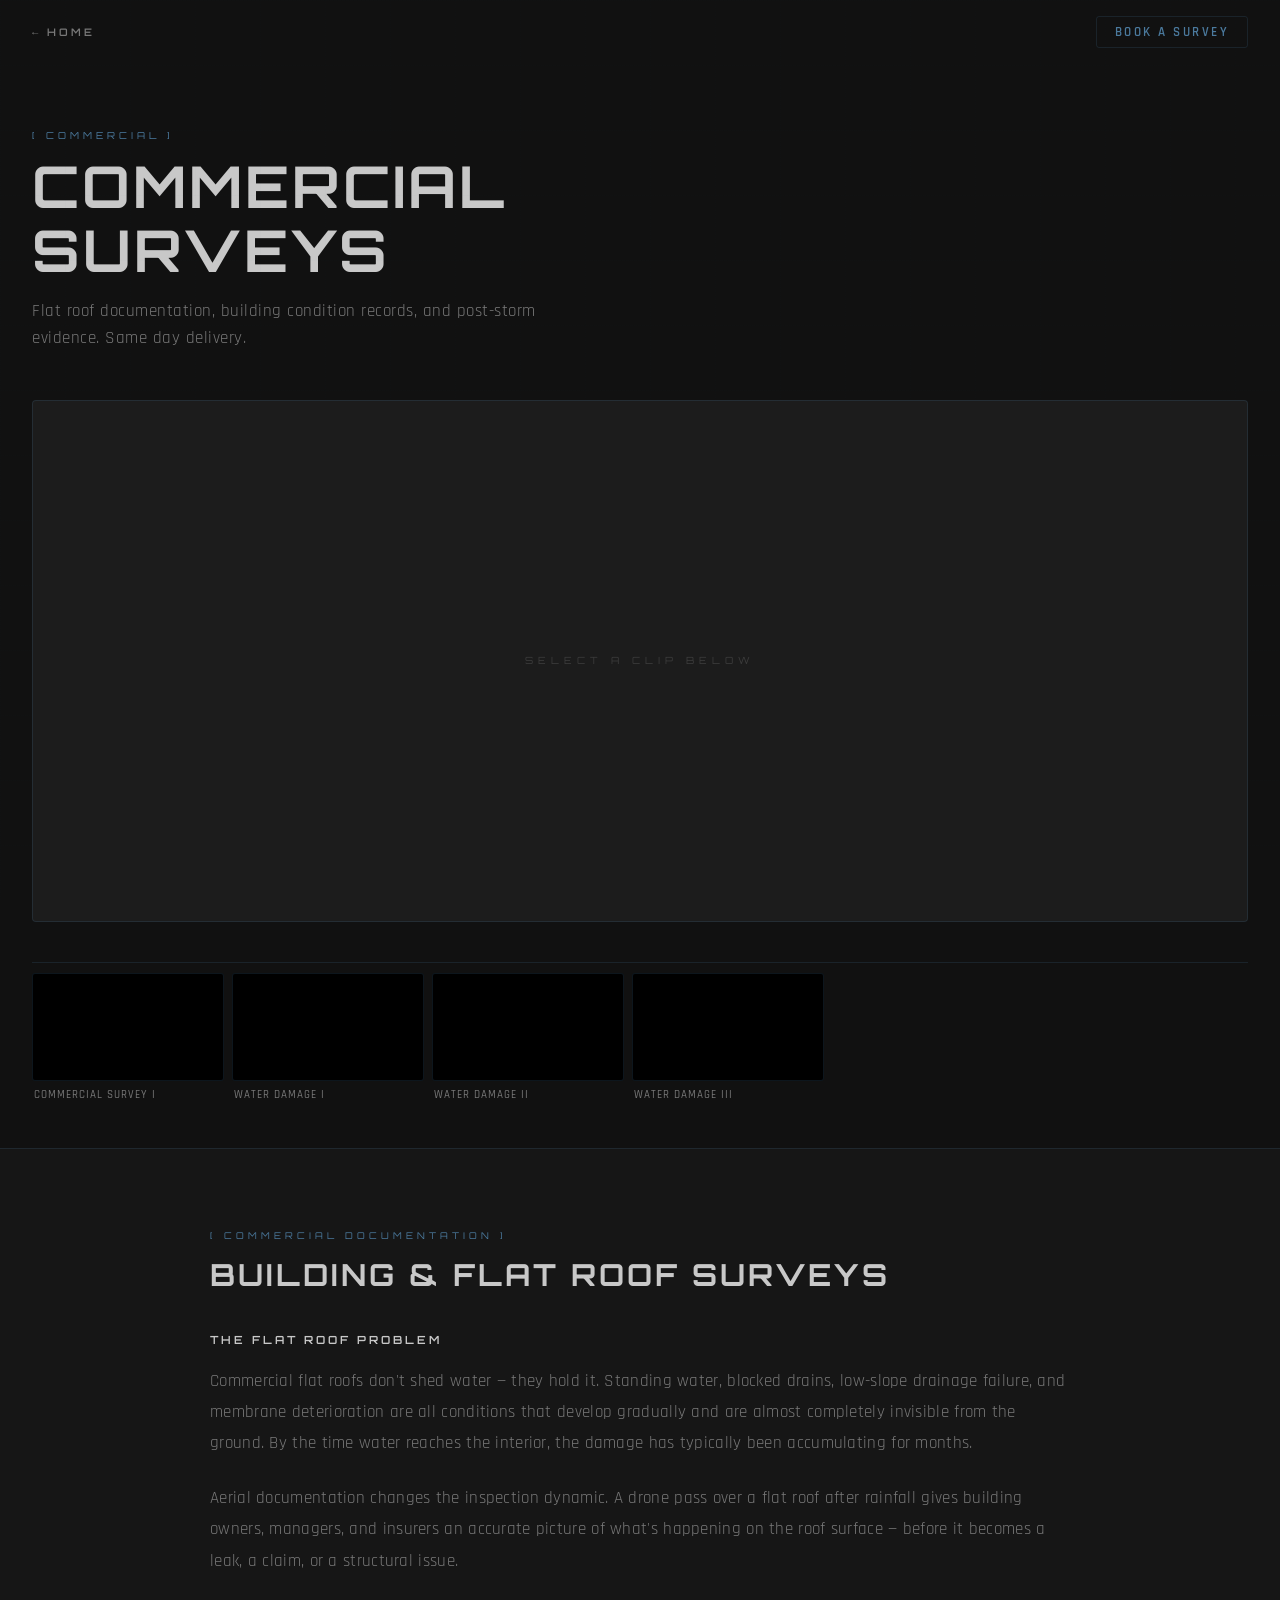
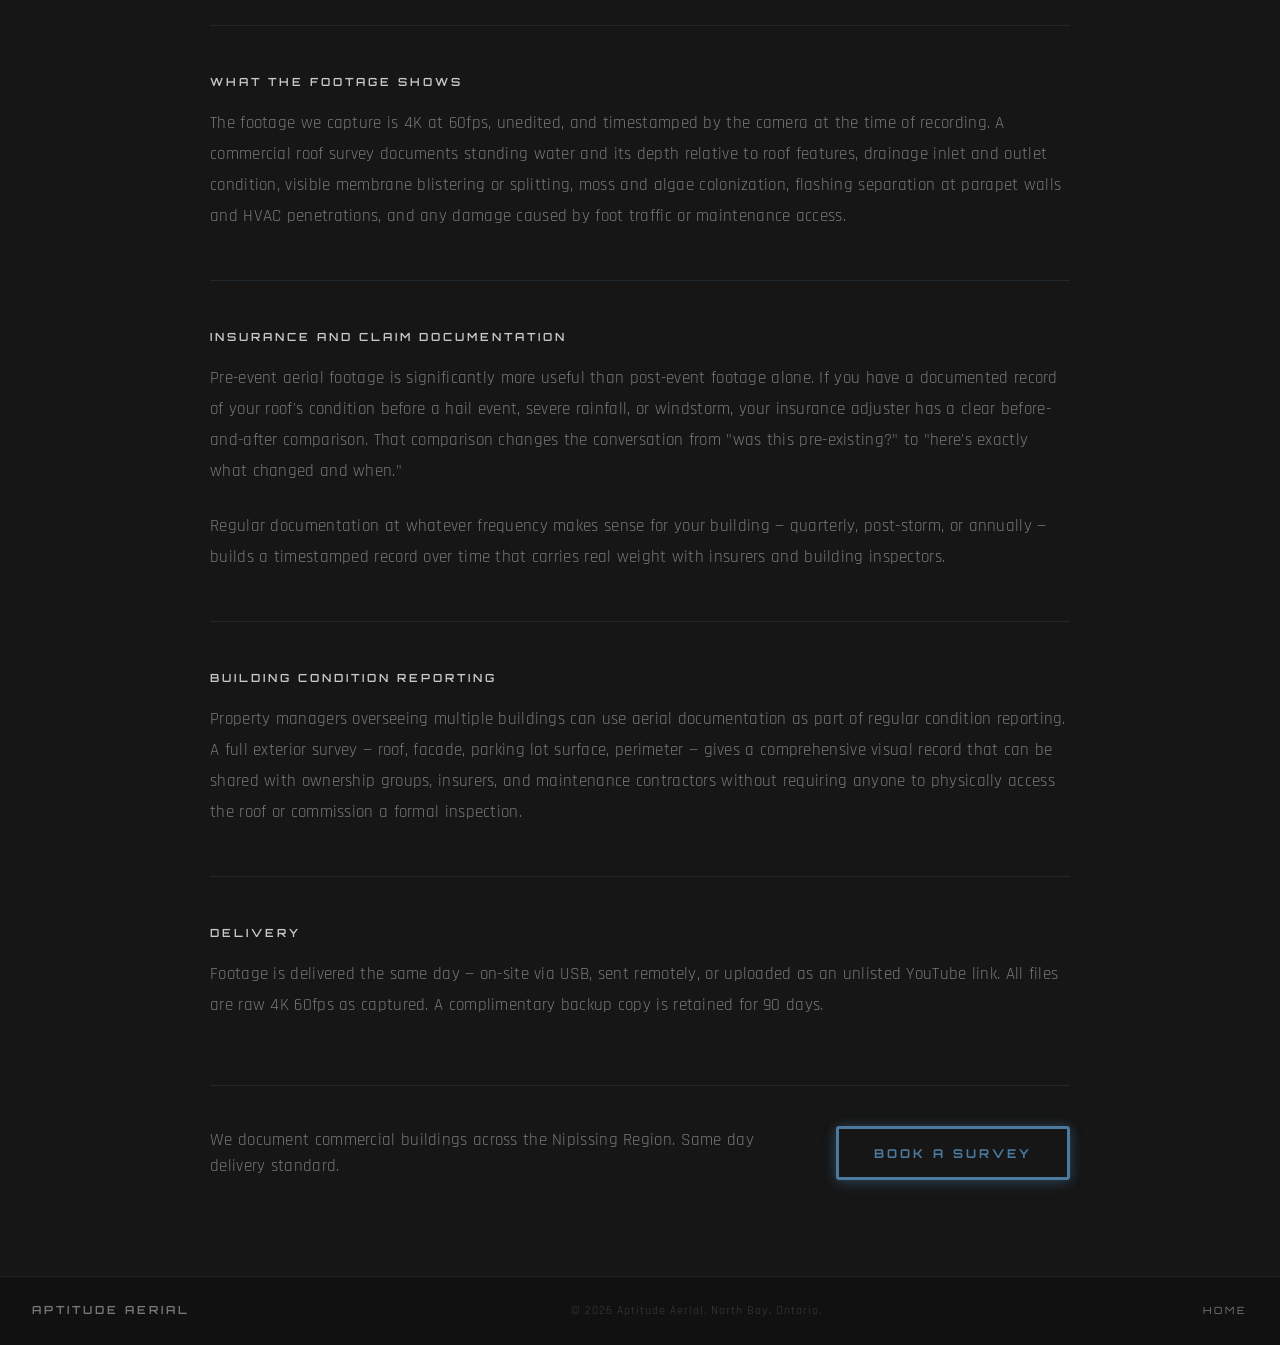
==== commit 7728b2f5: "Rebrand to Aptitude Aerial across all pages Co-Authored-By: Claude Sonnet 4.6 <noreply@anthropic.com" ====
--- a/commercial.html
+++ b/commercial.html
@@ -3,7 +3,7 @@
 <head>
     <meta charset="UTF-8">
     <meta name="viewport" content="width=device-width, initial-scale=1.0">
-    <title>Commercial Surveys — North Bay Drone Flyovers</title>
+    <title>Commercial Surveys — Aptitude Aerial</title>
     <link rel="preconnect" href="https://fonts.googleapis.com">
     <link rel="preconnect" href="https://fonts.gstatic.com" crossorigin>
     <link href="https://fonts.googleapis.com/css2?family=Orbitron:wght@400;600;700;900&family=Rajdhani:wght@300;400;500;600&display=swap" rel="stylesheet">
@@ -113,8 +113,8 @@
 
     <footer>
         <div class="footer-inner">
-            <span class="footer-logo">Northern Aerial Drone Surveys</span>
-            <p>&copy; 2025 Northern Aerial Drone Surveys. North Bay, Ontario.</p>
+            <span class="footer-logo">Aptitude Aerial</span>
+            <p>&copy; 2026 Aptitude Aerial. North Bay, Ontario.</p>
             <a href="index.html" class="footer-link">Home</a>
         </div>
     </footer>
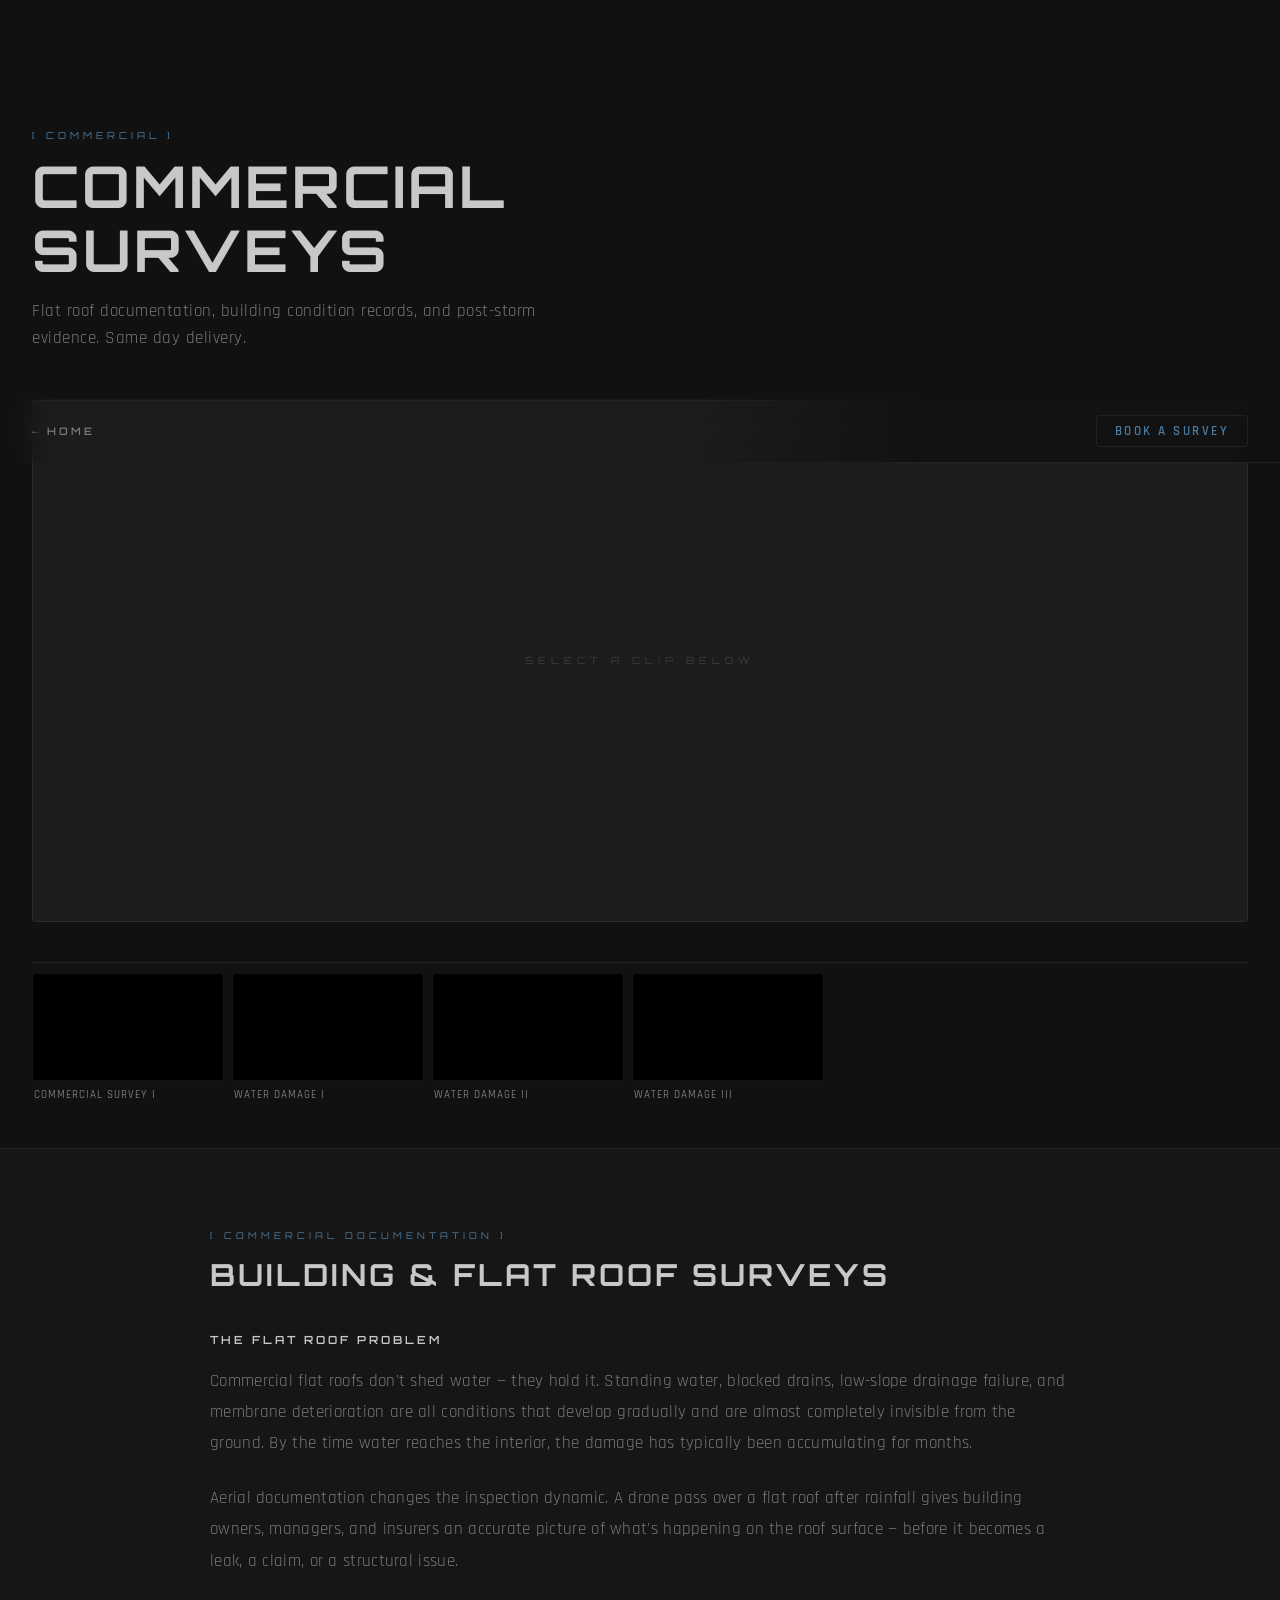
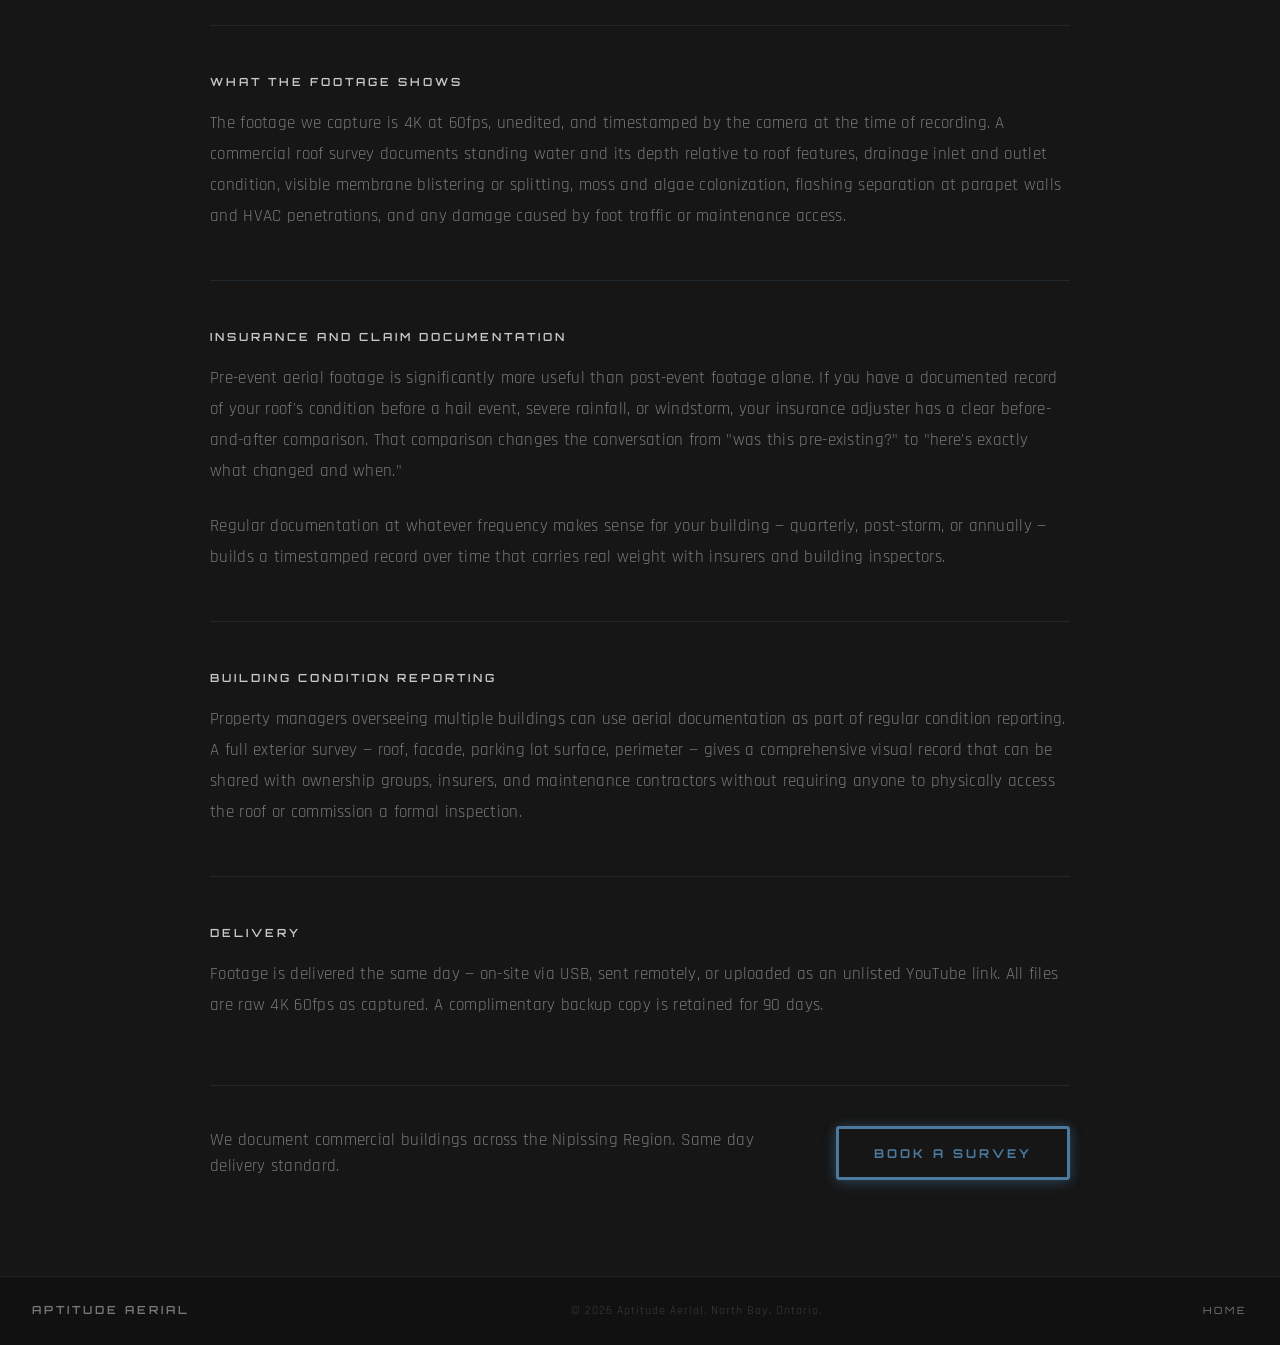
==== commit 437b93c2: "Significant performance pass: CSS scroll-snap, drop grid texture, throttle video poll, trim fonts - " ====
--- a/commercial.html
+++ b/commercial.html
@@ -6,7 +6,7 @@
     <title>Commercial Surveys — Aptitude Aerial</title>
     <link rel="preconnect" href="https://fonts.googleapis.com">
     <link rel="preconnect" href="https://fonts.gstatic.com" crossorigin>
-    <link href="https://fonts.googleapis.com/css2?family=Orbitron:wght@400;600;700;900&family=Rajdhani:wght@300;400;500;600&display=swap" rel="stylesheet">
+    <link href="https://fonts.googleapis.com/css2?family=Orbitron:wght@400;600;700&family=Rajdhani:wght@400;500;600&display=swap" rel="stylesheet">
     <link rel="stylesheet" href="styles.css">
     <link rel="stylesheet" href="sector.css">
 </head>
--- a/styles.css
+++ b/styles.css
@@ -19,6 +19,7 @@
 
 html {
     scroll-behavior: smooth;
+    scroll-snap-type: y mandatory;
 }
 
 body {
@@ -28,19 +29,6 @@
     line-height: 1.6;
     overflow-x: hidden;
     -webkit-font-smoothing: antialiased;
-}
-
-/* Barely-there grid — texture only, not a feature */
-body::before {
-    content: '';
-    position: fixed;
-    inset: 0;
-    background-image:
-        linear-gradient(rgba(75, 122, 158, 0.012) 1px, transparent 1px),
-        linear-gradient(90deg, rgba(75, 122, 158, 0.012) 1px, transparent 1px);
-    background-size: 65px 65px;
-    pointer-events: none;
-    z-index: 0;
 }
 
 h1, h2, h3 {
@@ -199,6 +187,7 @@
     width: 100%;
     height: 100%;
     object-fit: cover;
+    transform: translateZ(0);
 }
 
 .hero-fade-layer {
@@ -293,6 +282,21 @@
     text-transform: uppercase;
 }
 
+.hero-sectors {
+    font-family: 'Rajdhani', sans-serif;
+    font-size: 0.8rem;
+    font-weight: 500;
+    color: var(--text);
+    letter-spacing: 3px;
+    text-transform: uppercase;
+    text-decoration: underline;
+    text-underline-offset: 4px;
+    margin-bottom: 1.75rem;
+    opacity: 0;
+    animation: fadeSlideUp 0.8s ease forwards;
+    animation-delay: 0.85s;
+}
+
 .contact-phone {
     display: inline-block;
     font-family: 'Rajdhani', sans-serif;
@@ -366,6 +370,7 @@
 section {
     position: relative;
     z-index: 1;
+    scroll-snap-align: start;
 }
 
 #services { background: var(--bg);  min-height: 100vh; }
@@ -384,6 +389,12 @@
     max-width: 100%;
     padding-left: 3.75rem;
     padding-right: 3.75rem;
+}
+
+#process .section-inner,
+#contact .section-inner {
+    padding-top: 7rem;
+    padding-bottom: 7rem;
 }
 
 .section-header {
@@ -1303,6 +1314,7 @@
     display: block;
     transition: opacity 0.4s ease;
     will-change: opacity;
+    transform: translateZ(0);
 }
 
 /* ---- Mobile (≤ 900px) ---- */
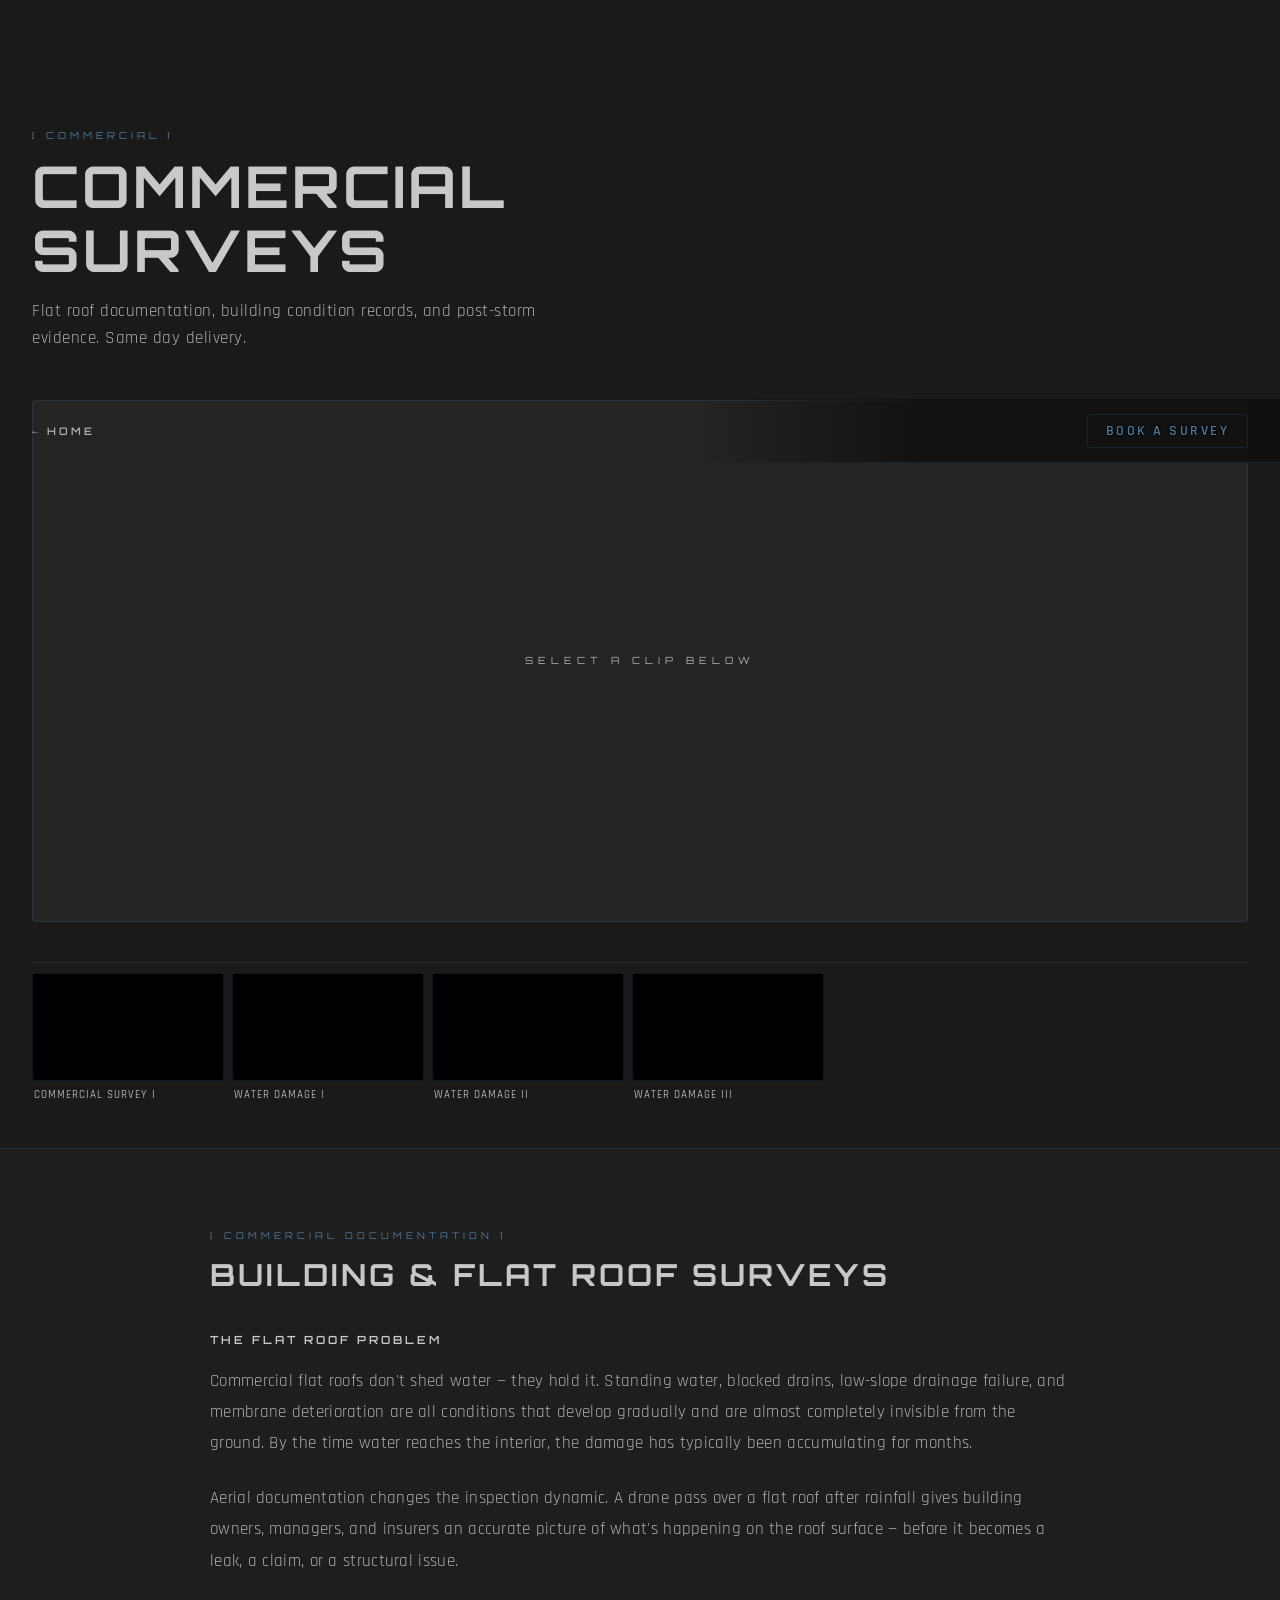
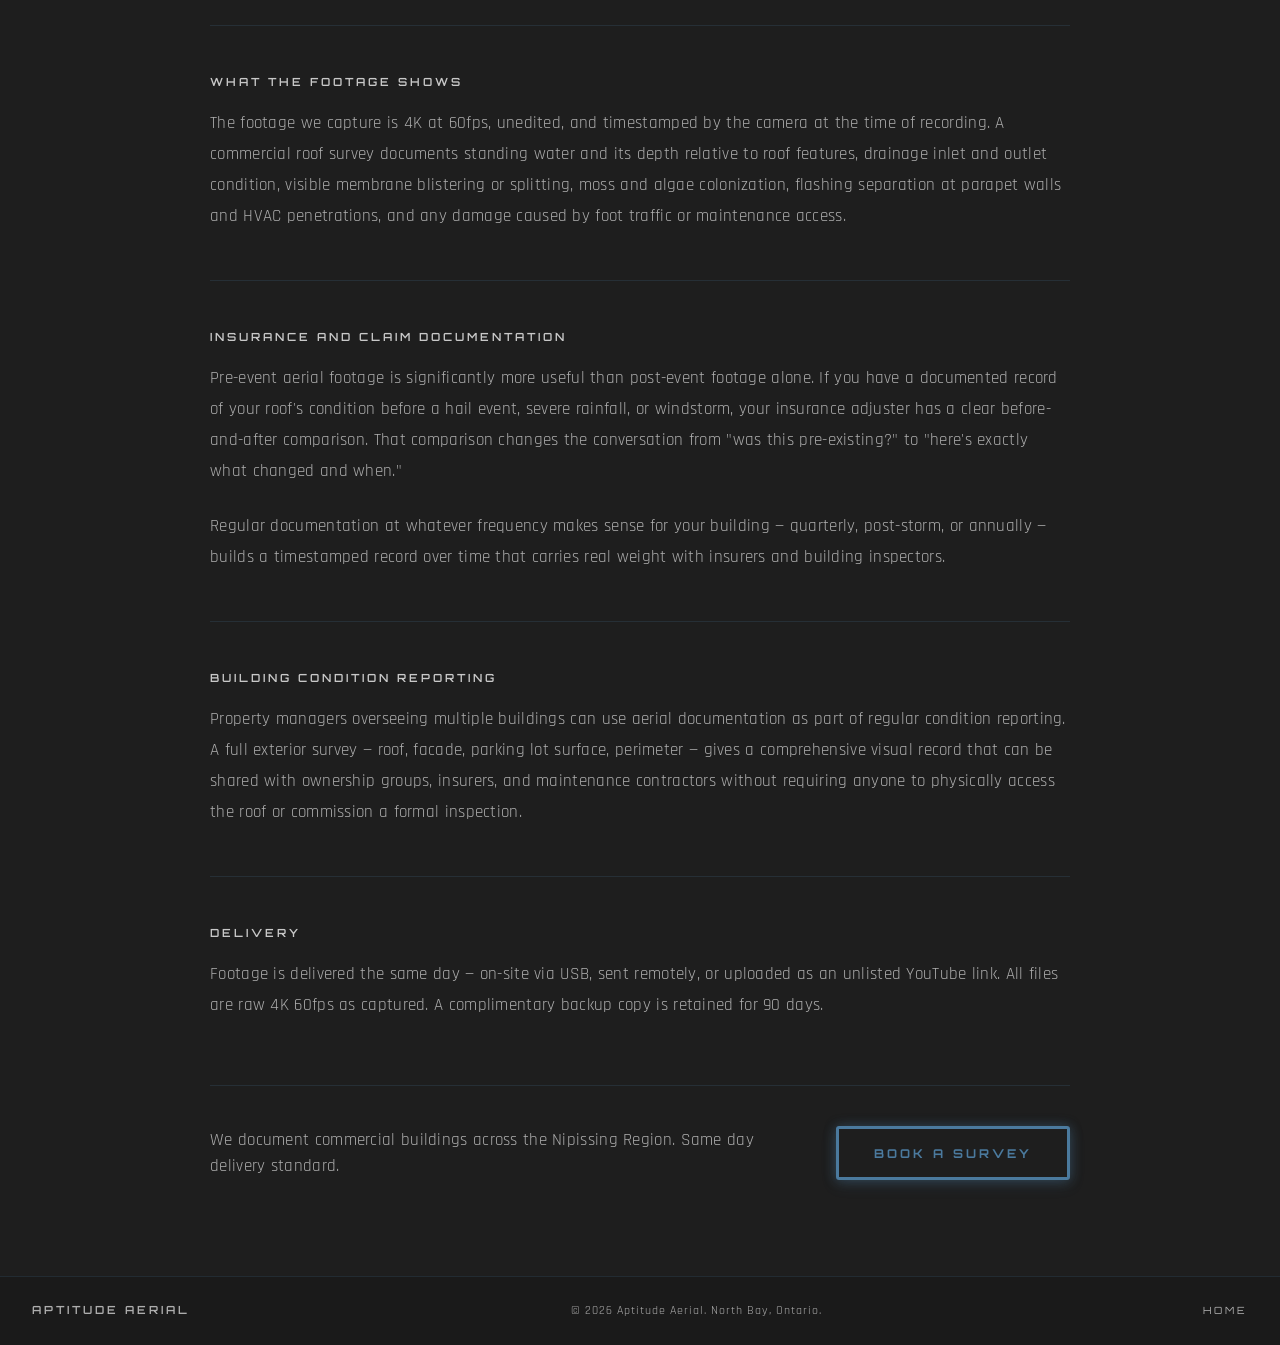
==== commit 5ca526cf: "Improve mobile layout and add page-level SEO metadata Fix mobile viewport height (100dvh) on hero an" ====
--- a/commercial.html
+++ b/commercial.html
@@ -3,7 +3,9 @@
 <head>
     <meta charset="UTF-8">
     <meta name="viewport" content="width=device-width, initial-scale=1.0">
-    <title>Commercial Surveys — Aptitude Aerial</title>
+    <title>Commercial Aerial Surveys North Bay | Aptitude Aerial</title>
+    <meta name="description" content="Commercial building and flat roof drone surveys in North Bay, Ontario. Identify standing water, membrane damage, and drainage failure from above. Same-day delivery.">
+    <link rel="canonical" href="https://aptitudeaerial.com/commercial.html">
     <link rel="preconnect" href="https://fonts.googleapis.com">
     <link rel="preconnect" href="https://fonts.gstatic.com" crossorigin>
     <link href="https://fonts.googleapis.com/css2?family=Orbitron:wght@400;600;700&family=Rajdhani:wght@400;500;600&display=swap" rel="stylesheet">
--- a/styles.css
+++ b/styles.css
@@ -1,14 +1,14 @@
 :root {
-    --bg: #111111;
-    --bg2: #161616;
-    --bg-card: #1c1c1c;
+    --bg: #1a1a1a;
+    --bg2: #1e1e1e;
+    --bg-card: #242424;
     --accent: #4b7a9e;
     --accent-dim: rgba(75, 122, 158, 0.07);
     --accent-border: rgba(75, 122, 158, 0.18);
     --accent-glow: rgba(75, 122, 158, 0.2);
     --text: #c8c8c8;
-    --text-muted: #787878;
-    --text-dim: #3c3c3c;
+    --text-muted: #adadad;
+    --text-dim: var(--text-muted);
 }
 
 * {
@@ -64,9 +64,7 @@
 }
 
 #navbar.scrolled {
-    background: linear-gradient(90deg, transparent 55%, rgba(17, 17, 17, 0.93) 72%);
-    backdrop-filter: blur(12px);
-    -webkit-backdrop-filter: blur(12px);
+    background: linear-gradient(90deg, transparent 55%, rgba(17, 17, 17, 0.97) 72%);
 }
 
 #navbar.scrolled::after {
@@ -108,11 +106,12 @@
     color: #adadad;
     text-decoration: none;
     font-family: 'Rajdhani', sans-serif;
-    font-size: 0.8rem;
+    font-size: 0.9rem;
     font-weight: 600;
     letter-spacing: 2.5px;
     text-transform: uppercase;
     transition: color 0.2s ease;
+    text-shadow: 0 0 2px rgba(0,0,0,1), 0 1px 2px rgba(0,0,0,1);
 }
 
 .nav-links a:hover {
@@ -125,6 +124,7 @@
     padding: 0.45rem 1.1rem;
     border-radius: 3px;
     transition: all 0.25s ease !important;
+    text-shadow: 0 0 2px rgba(0,0,0,1), 0 1px 2px rgba(0,0,0,1);
 }
 
 .nav-cta:hover {
@@ -168,6 +168,7 @@
 #hero {
     position: relative;
     height: 100vh;
+    height: 100dvh;
     min-height: 640px;
     display: flex;
     flex-direction: column;
@@ -204,8 +205,8 @@
     position: absolute;
     inset: 0;
     background:
-        linear-gradient(90deg, rgba(17, 17, 17, 0.72) 0%, rgba(17, 17, 17, 0.3) 55%, rgba(17, 17, 17, 0.08) 100%),
-        linear-gradient(180deg, rgba(17, 17, 17, 0.3) 0%, transparent 30%, transparent 65%, rgba(17, 17, 17, 0.75) 100%);
+        radial-gradient(ellipse 115% 70% at center, transparent 40%, rgba(17, 17, 17, 0.45) 100%),
+        linear-gradient(180deg, rgba(17, 17, 17, 0.08) 0%, transparent 22%, transparent 70%, rgba(17, 17, 17, 0.2) 100%);
 }
 
 .hero-content {
@@ -228,6 +229,7 @@
     opacity: 0;
     animation: fadeSlideUp 0.8s ease forwards;
     animation-delay: 0.3s;
+    text-shadow: 0 1px 4px rgba(0,0,0,0.9), 0 2px 10px rgba(0,0,0,0.35);
 }
 
 .hero-title {
@@ -241,12 +243,12 @@
     opacity: 0;
     animation: fadeSlideUp 0.8s ease forwards;
     animation-delay: 0.5s;
-    text-shadow: 0 0 80px rgba(10, 132, 255, 0.12);
+    text-shadow: 0 0 80px rgba(10, 132, 255, 0.12), 0 1px 4px rgba(0,0,0,0.9), 0 2px 14px rgba(0,0,0,0.38);
 }
 
 .hero-sub {
     font-family: 'Rajdhani', sans-serif;
-    font-size: 1.1rem;
+    font-size: 1.6rem;
     font-weight: 500;
     color: var(--text);
     margin-bottom: 1.5rem;
@@ -254,6 +256,7 @@
     opacity: 0;
     animation: fadeSlideUp 0.8s ease forwards;
     animation-delay: 0.7s;
+    text-shadow: 0 1px 4px rgba(0,0,0,0.9), 0 2px 10px rgba(0,0,0,0.35);
 }
 
 .hero-pricing {
@@ -283,18 +286,50 @@
 }
 
 .hero-sectors {
-    font-family: 'Rajdhani', sans-serif;
-    font-size: 0.8rem;
-    font-weight: 500;
-    color: var(--text);
-    letter-spacing: 3px;
-    text-transform: uppercase;
-    text-decoration: underline;
-    text-underline-offset: 4px;
+    display: flex;
+    align-items: center;
+    flex-wrap: wrap;
+    gap: 0;
     margin-bottom: 1.75rem;
     opacity: 0;
     animation: fadeSlideUp 0.8s ease forwards;
     animation-delay: 0.85s;
+}
+
+.hero-sector-sep {
+    color: var(--text-muted);
+    font-size: 0.8rem;
+    padding: 0 0.55rem;
+    user-select: none;
+}
+
+.hero-sector-btn {
+    background: none;
+    border: none;
+    padding: 0;
+    cursor: pointer;
+    font-family: 'Rajdhani', sans-serif;
+    font-size: 0.8rem;
+    font-weight: 500;
+    color: var(--text);
+    letter-spacing: 3px;
+    text-transform: uppercase;
+    text-decoration: underline;
+    text-underline-offset: 4px;
+    text-decoration-color: rgba(200, 200, 200, 0.4);
+    transition: color 0.2s ease, text-decoration-color 0.2s ease, font-weight 0.15s ease;
+    text-shadow: 0 1px 4px rgba(0,0,0,0.9), 0 2px 10px rgba(0,0,0,0.35);
+}
+
+.hero-sector-btn:hover {
+    color: #ffffff;
+    text-decoration-color: rgba(255, 255, 255, 0.6);
+}
+
+.hero-sector-btn.active {
+    color: #ffffff;
+    font-weight: 700;
+    text-decoration-color: var(--accent);
 }
 
 .contact-phone {
@@ -341,6 +376,7 @@
     opacity: 0;
     animation: fadeSlideUp 0.8s ease forwards;
     animation-delay: 0.9s;
+    text-shadow: 0 1px 4px rgba(0,0,0,0.9), 0 2px 10px rgba(0,0,0,0.35);
 }
 
 .btn-secondary {
@@ -373,11 +409,9 @@
     scroll-snap-align: start;
 }
 
-#services { background: var(--bg);  min-height: 100vh; }
-#science  { background: var(--bg2); }
-#process  { background: var(--bg2); min-height: 100vh; border-top: 1px solid var(--accent-border); }
-#about    { background: var(--bg2); }
-#contact  { background: var(--bg);  min-height: 100vh; border-top: 1px solid var(--accent-border); }
+#services { background: var(--bg);  min-height: 100vh; min-height: 100dvh; content-visibility: auto; contain-intrinsic-size: auto 100vh; }
+#process  { background: var(--bg2); min-height: 100vh; min-height: 100dvh; border-top: 1px solid var(--accent-border); content-visibility: auto; contain-intrinsic-size: auto 100vh; }
+#contact  { background: var(--bg);  min-height: 100vh; min-height: 100dvh; border-top: 1px solid var(--accent-border); content-visibility: auto; contain-intrinsic-size: auto 100vh; }
 
 .section-inner {
     max-width: 1320px;
@@ -632,93 +666,6 @@
     font-weight: 400;
 }
 
-.process-details {
-    display: grid;
-    grid-template-columns: repeat(3, 1fr);
-    border: 1px solid var(--accent-border);
-    border-radius: 4px;
-    overflow: hidden;
-    margin-top: 2rem;
-}
-
-.pd-item {
-    padding: 1.1rem 1.5rem;
-    border-right: 1px solid var(--accent-border);
-    display: flex;
-    flex-direction: column;
-    gap: 0.3rem;
-    position: relative;
-    cursor: default;
-}
-
-.pd-tooltip {
-    position: absolute;
-    bottom: calc(100% + 10px);
-    left: 0;
-    width: 230px;
-    background: var(--bg2);
-    border: 1px solid var(--accent-border);
-    border-left: 2px solid var(--accent);
-    border-radius: 3px;
-    padding: 0.75rem 0.9rem;
-    font-family: 'Rajdhani', sans-serif;
-    font-size: 0.85rem;
-    line-height: 1.65;
-    color: var(--text-muted);
-    letter-spacing: 0.3px;
-    font-weight: 400;
-    opacity: 0;
-    pointer-events: none;
-    transform: translateY(5px);
-    transition: opacity 0.2s ease, transform 0.2s ease;
-    z-index: 20;
-    white-space: normal;
-}
-
-.pd-tooltip::after {
-    content: '';
-    position: absolute;
-    top: 100%;
-    left: 1.2rem;
-    border: 5px solid transparent;
-    border-top-color: var(--accent-border);
-}
-
-.pd-item:hover .pd-tooltip {
-    opacity: 1;
-    transform: translateY(0);
-}
-
-.pd-item:last-child .pd-tooltip {
-    left: auto;
-    right: 0;
-}
-
-.pd-item:last-child .pd-tooltip::after {
-    left: auto;
-    right: 1.2rem;
-}
-
-.pd-item:last-child {
-    border-right: none;
-}
-
-.pd-label {
-    font-family: 'Orbitron', monospace;
-    font-size: 0.55rem;
-    letter-spacing: 3px;
-    color: var(--accent);
-    text-transform: uppercase;
-}
-
-.pd-val {
-    font-family: 'Rajdhani', sans-serif;
-    font-size: 0.95rem;
-    color: var(--text-muted);
-    font-weight: 400;
-    letter-spacing: 0.3px;
-}
-
 /* ============================================================
    ABOUT / PILOT
    ============================================================ */
@@ -910,6 +857,7 @@
     background: var(--bg);
     position: relative;
     z-index: 1;
+    scroll-snap-align: end;
 }
 
 .footer-inner {
@@ -1017,26 +965,54 @@
         gap: 1rem;
     }
 
+}
+
+/* How We Operate: narrow, vertical, centered flow for tablets and phones */
+@media (max-width: 1024px) {
     .process-steps {
         flex-direction: column;
+        align-items: center;
+        width: 80%;
+        max-width: 460px;
+        min-width: 230px;
+        margin: 0 auto;
+    }
+
+    .process-step {
+        width: 100%;
+        text-align: center;
+        padding: 1.5rem 1.25rem;
+    }
+
+    .process-step .step-num {
+        margin-bottom: 0.6rem;
+    }
+
+    .process-step h3 {
+        margin-bottom: 0.5rem;
     }
 
     .process-connector {
-        width: 1px;
-        height: 36px;
-        background: linear-gradient(180deg, var(--accent-border), var(--accent), var(--accent-border));
-        align-self: auto;
-        margin-left: 2rem;
+        width: 0;
+        height: 28px;
+        background: none;
+        border-left: 2px dotted var(--accent);
+        align-self: center;
+        margin: 0;
     }
 
     .process-connector::after {
-        right: -4px;
-        top: auto;
-        bottom: -1px;
-        border-right: none;
-        border-bottom: 1px solid var(--accent);
-        border-left: 1px solid var(--accent);
-        transform: rotate(-45deg);
+        display: none;
+    }
+
+    /* Trim the section's own padding and header spacing to fit comfortably */
+    #process .section-inner {
+        padding-top: 5rem;
+        padding-bottom: 2.5rem;
+    }
+
+    #process .section-header {
+        margin-bottom: 1.25rem;
     }
 }
 
@@ -1047,7 +1023,7 @@
         top: 64px;
         left: 0;
         right: 0;
-        background: rgba(7, 7, 15, 0.98);
+        background: var(--bg);
         flex-direction: column;
         align-items: center;
         padding: 2rem;
@@ -1079,19 +1055,6 @@
 
     .services-grid {
         grid-template-columns: 1fr;
-    }
-
-    .process-details {
-        grid-template-columns: repeat(2, 1fr);
-    }
-
-    .pd-item:nth-child(2) {
-        border-right: none;
-    }
-
-    .pd-item:nth-child(3),
-    .pd-item:nth-child(4) {
-        border-top: 1px solid var(--accent-border);
     }
 
     .section-inner {
@@ -1319,30 +1282,55 @@
 
 /* ---- Mobile (≤ 900px) ---- */
 @media (max-width: 900px) {
-    .sector-explorer { flex-direction: column; align-items: stretch; gap: 0; }
+    /* The desktop 60px side padding was winning over the mobile .section-inner
+       rule (ID + class beats class alone), starving the tabs of width */
+    #services .section-inner {
+        padding-top: 7rem;
+        padding-left: 1rem;
+        padding-right: 1rem;
+    }
+
+    /* Tabs, text panel, and video are visually merged into one card */
+    .sector-explorer {
+        flex-direction: column;
+        align-items: stretch;
+        gap: 0;
+        border: 1px solid var(--accent-border);
+        border-radius: 3px;
+        background: var(--bg-card);
+        overflow: hidden;
+    }
     .sector-left { flex-direction: column; }
 
+    /* All 4 tabs in a single row across the top, full width */
     .sector-tabs {
-        flex-direction: row;
+        display: grid;
+        grid-template-columns: repeat(4, 1fr);
+        width: 100%;
         border-bottom: 1px solid var(--accent-border);
-        overflow-x: auto;
-        scrollbar-width: none;
-    }
-
-    .sector-tabs::-webkit-scrollbar { display: none; }
+    }
 
     .sector-tab {
-        flex: 1;
-        min-width: 90px;
-        flex-direction: column;
-        align-items: flex-start;
-        gap: 0.3rem;
-        padding: 0.85rem 0.9rem;
+        min-width: 0;
+        align-items: center;
+        justify-content: center;
+        padding: 0.75rem 0.4rem;
         border-bottom: none;
         border-right: 1px solid var(--accent-border);
     }
 
     .sector-tab:last-child { border-right: none; }
+
+    /* Ordinal badge is decorative chrome meant for the tall desktop layout;
+       drop it here so the compact top row isn't paying height for it */
+    .tab-num { display: none; }
+
+    .tab-label {
+        flex: none;
+        letter-spacing: 0.5px;
+        line-height: 1.25;
+        text-align: center;
+    }
 
     .sector-tab::before {
         top: 0; bottom: auto; left: 0; right: 0;
@@ -1354,26 +1342,23 @@
     .sector-info {
         width: 100% !important;
         border-left: none !important;
+        border-radius: 0;
+        background: none;
+    }
+
+    /* Panels stay absolutely stacked (like desktop) and crossfade via opacity
+       instead of being added/removed from flow — keeps .sector-info's height
+       fixed so the video below doesn't jump when switching sectors */
+    .sector-info-panel {
+        padding: 1.25rem 1rem;
+    }
+
+    .sector-video-column {
+        padding: 1rem;
         border-top: 1px solid var(--accent-border);
     }
 
-    .sector-info-panel {
-        position: relative;
-        inset: auto;
-        min-width: 0;
-        padding: 1.25rem 1rem;
-        opacity: 0;
-        display: none;
-    }
-
-    .sector-info-panel.active {
-        display: flex;
-        opacity: 1;
-    }
-
-    .sector-video-column { padding-left: 0; }
-
-    .sector-video-wrap { max-width: none; height: auto; aspect-ratio: 16/9; }
+    .sector-video-wrap { max-width: none; height: auto; aspect-ratio: 16/9; border-radius: 3px; }
 }
 
 @media (max-width: 480px) {
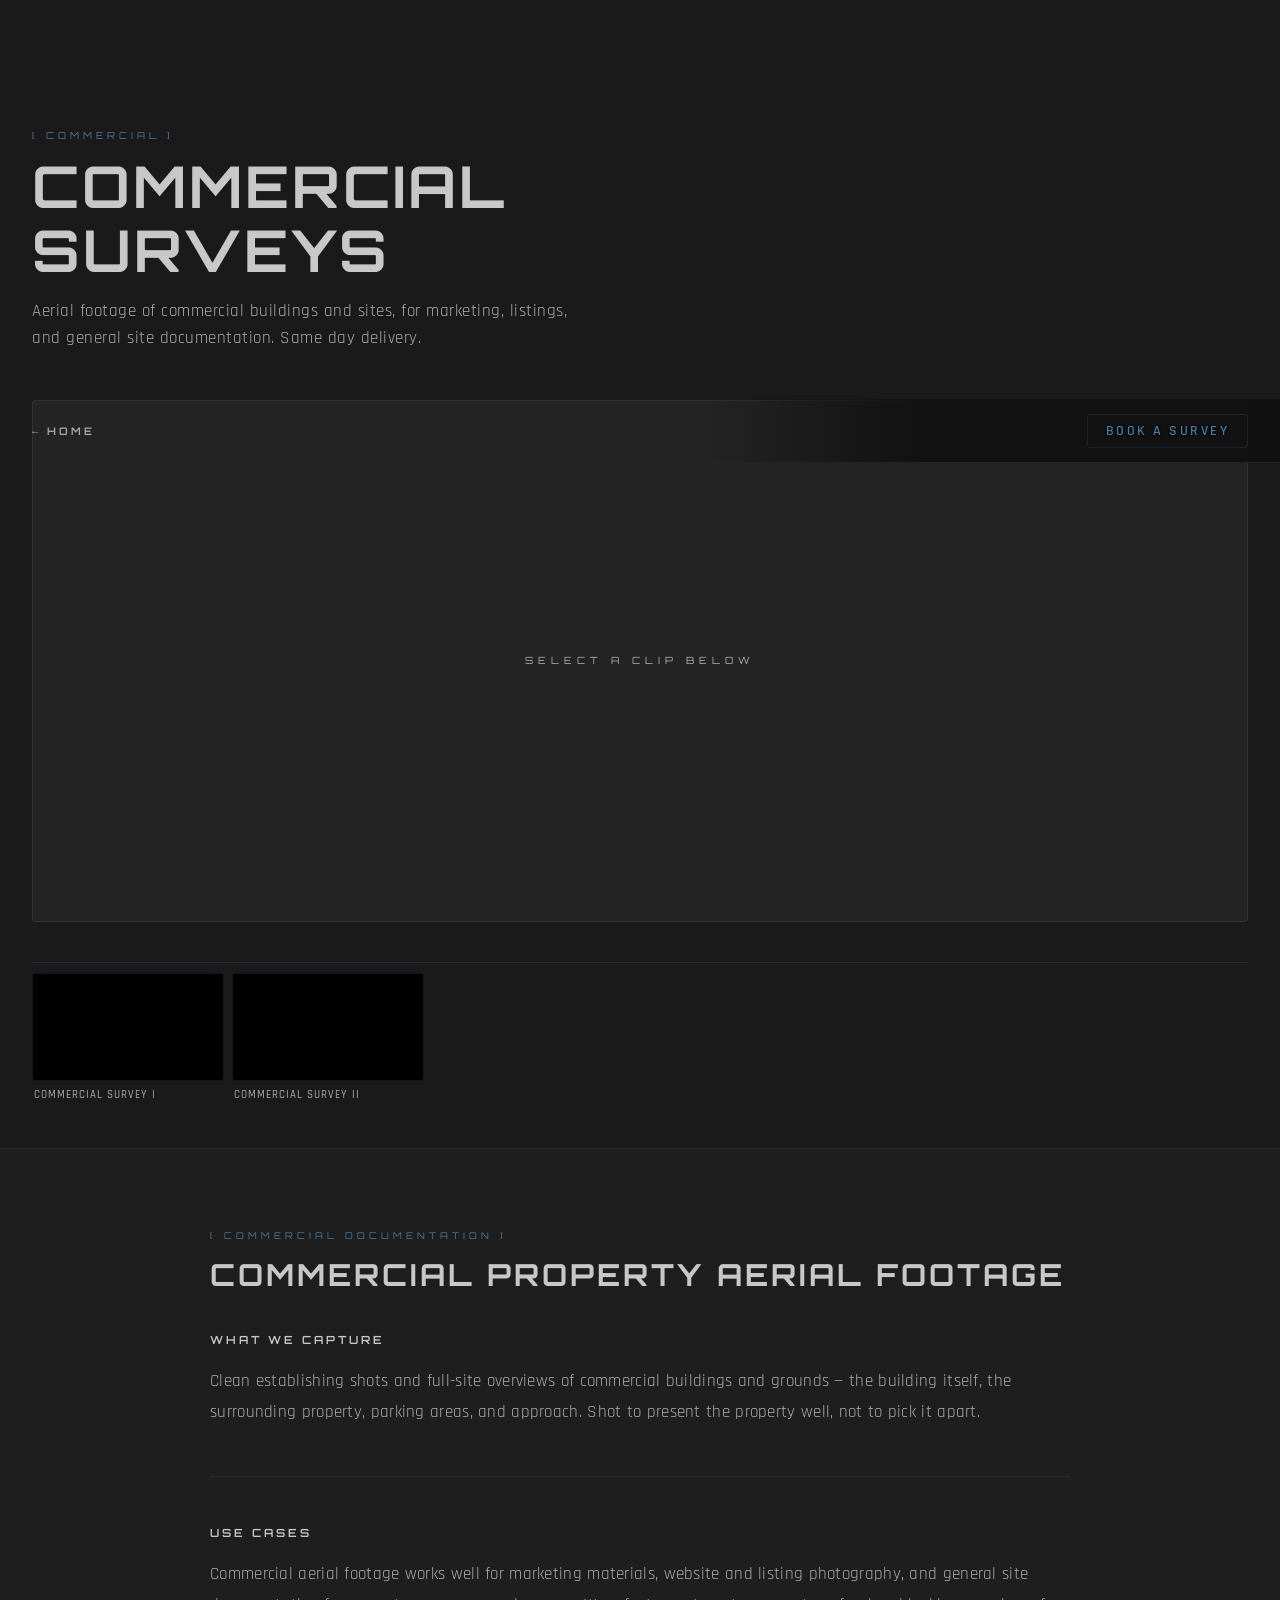
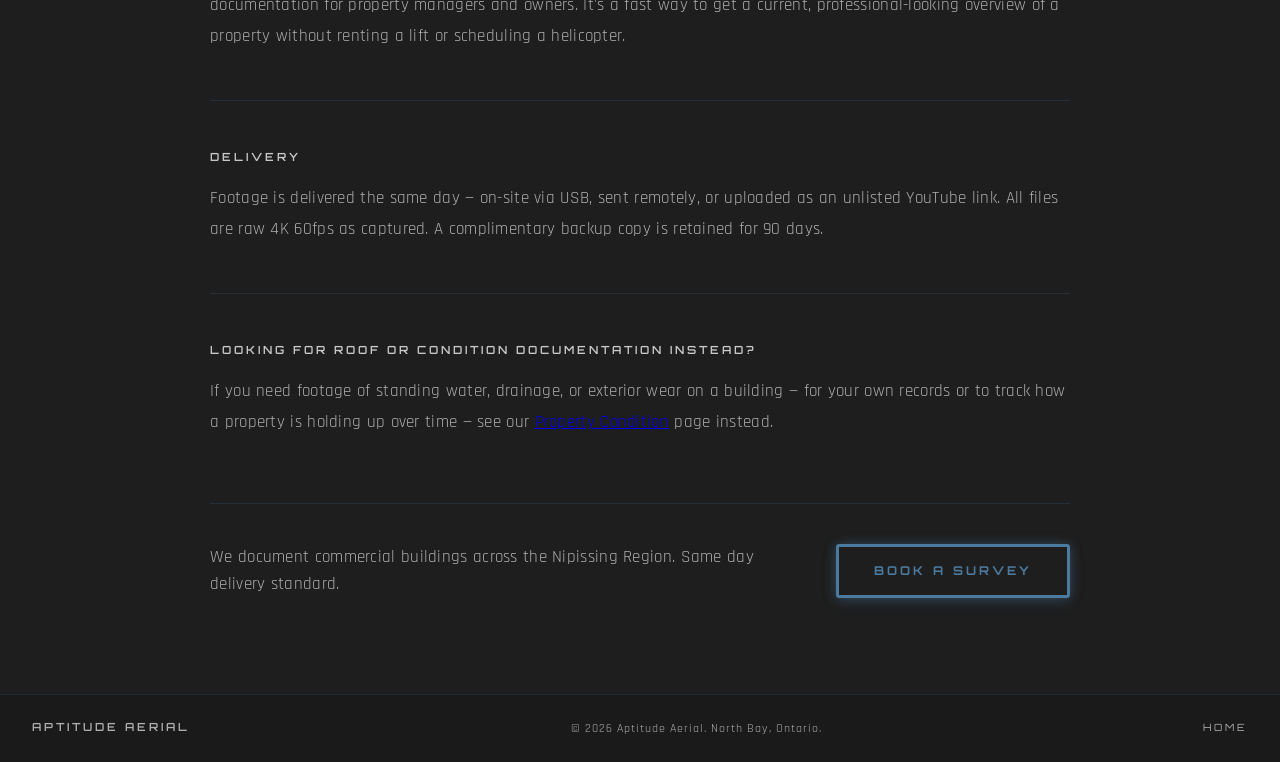
==== commit 957e1782: "Split Commercial into Commercial + Property Condition, fix How We Operate layout The homepage's Comm" ====
--- a/commercial.html
+++ b/commercial.html
@@ -4,7 +4,7 @@
     <meta charset="UTF-8">
     <meta name="viewport" content="width=device-width, initial-scale=1.0">
     <title>Commercial Aerial Surveys North Bay | Aptitude Aerial</title>
-    <meta name="description" content="Commercial building and flat roof drone surveys in North Bay, Ontario. Identify standing water, membrane damage, and drainage failure from above. Same-day delivery.">
+    <meta name="description" content="Commercial property drone footage in North Bay, Ontario. Aerial video for marketing, listings, and site documentation. Same-day delivery.">
     <link rel="canonical" href="https://aptitudeaerial.com/commercial.html">
     <link rel="preconnect" href="https://fonts.googleapis.com">
     <link rel="preconnect" href="https://fonts.gstatic.com" crossorigin>
@@ -29,7 +29,7 @@
     <div class="sector-page-header">
         <span class="sector-page-tag">[ COMMERCIAL ]</span>
         <h1 class="sector-page-title">COMMERCIAL<br>SURVEYS</h1>
-        <p class="sector-page-tagline">Flat roof documentation, building condition records, and post-storm evidence. Same day delivery.</p>
+        <p class="sector-page-tagline">Aerial footage of commercial buildings and sites, for marketing, listings, and general site documentation. Same day delivery.</p>
     </div>
 
     <section class="sector-player-section">
@@ -53,28 +53,12 @@
                         <div class="thumb-label">Commercial Survey I</div>
                     </div>
 
-                    <div class="thumb-item" data-src="assets/Commercial/CommrecialWaterDamage1.mp4" data-title="Water Damage I" data-category="Commercial">
+                    <div class="thumb-item" data-src="assets/Commercial/Commercial-2.mp4" data-title="Commercial Survey II" data-category="Commercial">
                         <div class="thumb-preview">
-                            <video muted preload="metadata"><source src="assets/Commercial/CommrecialWaterDamage1.mp4" type="video/mp4"></video>
+                            <video muted preload="metadata"><source src="assets/Commercial/Commercial-2.mp4" type="video/mp4"></video>
                             <div class="thumb-play">&#9654;</div>
                         </div>
-                        <div class="thumb-label">Water Damage I</div>
-                    </div>
-
-                    <div class="thumb-item" data-src="assets/Commercial/CommrecialWaterDamage2.mp4" data-title="Water Damage II" data-category="Commercial">
-                        <div class="thumb-preview">
-                            <video muted preload="metadata"><source src="assets/Commercial/CommrecialWaterDamage2.mp4" type="video/mp4"></video>
-                            <div class="thumb-play">&#9654;</div>
-                        </div>
-                        <div class="thumb-label">Water Damage II</div>
-                    </div>
-
-                    <div class="thumb-item" data-src="assets/Commercial/CommrecialWaterDamage3.mp4" data-title="Water Damage III" data-category="Commercial">
-                        <div class="thumb-preview">
-                            <video muted preload="metadata"><source src="assets/Commercial/CommrecialWaterDamage3.mp4" type="video/mp4"></video>
-                            <div class="thumb-play">&#9654;</div>
-                        </div>
-                        <div class="thumb-label">Water Damage III</div>
+                        <div class="thumb-label">Commercial Survey II</div>
                     </div>
 
                 </div>
@@ -85,25 +69,20 @@
     <section class="sector-blog">
         <div class="sector-blog-inner">
             <span class="blog-eyebrow">[ COMMERCIAL DOCUMENTATION ]</span>
-            <h2 class="blog-title">BUILDING &amp; FLAT ROOF SURVEYS</h2>
+            <h2 class="blog-title">COMMERCIAL PROPERTY AERIAL FOOTAGE</h2>
             <div class="blog-body">
 
-                <h3 class="blog-h3">The Flat Roof Problem</h3>
-                <p>Commercial flat roofs don't shed water — they hold it. Standing water, blocked drains, low-slope drainage failure, and membrane deterioration are all conditions that develop gradually and are almost completely invisible from the ground. By the time water reaches the interior, the damage has typically been accumulating for months.</p>
-                <p>Aerial documentation changes the inspection dynamic. A drone pass over a flat roof after rainfall gives building owners, managers, and insurers an accurate picture of what's happening on the roof surface — before it becomes a leak, a claim, or a structural issue.</p>
+                <h3 class="blog-h3">What We Capture</h3>
+                <p>Clean establishing shots and full-site overviews of commercial buildings and grounds — the building itself, the surrounding property, parking areas, and approach. Shot to present the property well, not to pick it apart.</p>
 
-                <h3 class="blog-h3">What the Footage Shows</h3>
-                <p>The footage we capture is 4K at 60fps, unedited, and timestamped by the camera at the time of recording. A commercial roof survey documents standing water and its depth relative to roof features, drainage inlet and outlet condition, visible membrane blistering or splitting, moss and algae colonization, flashing separation at parapet walls and HVAC penetrations, and any damage caused by foot traffic or maintenance access.</p>
-
-                <h3 class="blog-h3">Insurance and Claim Documentation</h3>
-                <p>Pre-event aerial footage is significantly more useful than post-event footage alone. If you have a documented record of your roof's condition before a hail event, severe rainfall, or windstorm, your insurance adjuster has a clear before-and-after comparison. That comparison changes the conversation from "was this pre-existing?" to "here's exactly what changed and when."</p>
-                <p>Regular documentation at whatever frequency makes sense for your building — quarterly, post-storm, or annually — builds a timestamped record over time that carries real weight with insurers and building inspectors.</p>
-
-                <h3 class="blog-h3">Building Condition Reporting</h3>
-                <p>Property managers overseeing multiple buildings can use aerial documentation as part of regular condition reporting. A full exterior survey — roof, facade, parking lot surface, perimeter — gives a comprehensive visual record that can be shared with ownership groups, insurers, and maintenance contractors without requiring anyone to physically access the roof or commission a formal inspection.</p>
+                <h3 class="blog-h3">Use Cases</h3>
+                <p>Commercial aerial footage works well for marketing materials, website and listing photography, and general site documentation for property managers and owners. It's a fast way to get a current, professional-looking overview of a property without renting a lift or scheduling a helicopter.</p>
 
                 <h3 class="blog-h3">Delivery</h3>
                 <p>Footage is delivered the same day — on-site via USB, sent remotely, or uploaded as an unlisted YouTube link. All files are raw 4K 60fps as captured. A complimentary backup copy is retained for 90 days.</p>
+
+                <h3 class="blog-h3">Looking for Roof or Condition Documentation Instead?</h3>
+                <p>If you need footage of standing water, drainage, or exterior wear on a building — for your own records or to track how a property is holding up over time — see our <a href="property-condition.html">Property Condition</a> page instead.</p>
 
             </div>
             <div class="sector-cta-strip">
--- a/styles.css
+++ b/styles.css
@@ -229,7 +229,7 @@
     opacity: 0;
     animation: fadeSlideUp 0.8s ease forwards;
     animation-delay: 0.3s;
-    text-shadow: 0 1px 4px rgba(0,0,0,0.9), 0 2px 10px rgba(0,0,0,0.35);
+    text-shadow: 0 1px 3px rgba(0,0,0,0.95), 0 2px 8px rgba(0,0,0,0.6), 0 4px 20px rgba(0,0,0,0.4);
 }
 
 .hero-title {
@@ -243,7 +243,7 @@
     opacity: 0;
     animation: fadeSlideUp 0.8s ease forwards;
     animation-delay: 0.5s;
-    text-shadow: 0 0 80px rgba(10, 132, 255, 0.12), 0 1px 4px rgba(0,0,0,0.9), 0 2px 14px rgba(0,0,0,0.38);
+    text-shadow: 0 0 80px rgba(10, 132, 255, 0.12), 0 1px 3px rgba(0,0,0,0.95), 0 2px 8px rgba(0,0,0,0.65), 0 4px 22px rgba(0,0,0,0.42);
 }
 
 .hero-sub {
@@ -256,7 +256,7 @@
     opacity: 0;
     animation: fadeSlideUp 0.8s ease forwards;
     animation-delay: 0.7s;
-    text-shadow: 0 1px 4px rgba(0,0,0,0.9), 0 2px 10px rgba(0,0,0,0.35);
+    text-shadow: 0 1px 3px rgba(0,0,0,0.95), 0 2px 8px rgba(0,0,0,0.6), 0 4px 20px rgba(0,0,0,0.4);
 }
 
 .hero-pricing {
@@ -309,16 +309,16 @@
     padding: 0;
     cursor: pointer;
     font-family: 'Rajdhani', sans-serif;
-    font-size: 0.8rem;
-    font-weight: 500;
-    color: var(--text);
+    font-size: 1.05rem;
+    font-weight: 600;
+    color: #ffffff;
     letter-spacing: 3px;
     text-transform: uppercase;
     text-decoration: underline;
     text-underline-offset: 4px;
     text-decoration-color: rgba(200, 200, 200, 0.4);
     transition: color 0.2s ease, text-decoration-color 0.2s ease, font-weight 0.15s ease;
-    text-shadow: 0 1px 4px rgba(0,0,0,0.9), 0 2px 10px rgba(0,0,0,0.35);
+    text-shadow: 0 1px 2px rgba(0,0,0,1), 0 1px 4px rgba(0,0,0,0.9), 0 2px 10px rgba(0,0,0,0.7);
 }
 
 .hero-sector-btn:hover {
@@ -377,6 +377,14 @@
     animation: fadeSlideUp 0.8s ease forwards;
     animation-delay: 0.9s;
     text-shadow: 0 1px 4px rgba(0,0,0,0.9), 0 2px 10px rgba(0,0,0,0.35);
+    background: var(--accent);
+    color: #ffffff;
+}
+
+.hero-btn:hover {
+    background: #5c8cb2;
+    color: #ffffff;
+    box-shadow: 0 0 20px rgba(75, 122, 158, 0.55), 0 4px 20px rgba(75, 122, 158, 0.35);
 }
 
 .btn-secondary {
@@ -410,8 +418,17 @@
 }
 
 #services { background: var(--bg);  min-height: 100vh; min-height: 100dvh; content-visibility: auto; contain-intrinsic-size: auto 100vh; }
-#process  { background: var(--bg2); min-height: 100vh; min-height: 100dvh; border-top: 1px solid var(--accent-border); content-visibility: auto; contain-intrinsic-size: auto 100vh; }
-#contact  { background: var(--bg);  min-height: 100vh; min-height: 100dvh; border-top: 1px solid var(--accent-border); content-visibility: auto; contain-intrinsic-size: auto 100vh; }
+/* Content here can run taller than one screen, but the rest of the page is a
+   strict one-screen-per-scroll snap flow with no partial stops. Rather than
+   opting this section out of that (which left it "stuck" half-scrolled),
+   it's pinned to exactly one viewport tall with its own internal scroll —
+   the outer page still snaps to it in a single clean jump, and any extra
+   content scrolls within it before the next scroll carries on to #contact. */
+#process  { background: var(--bg2); height: 100vh; height: 100dvh; overflow-y: auto; border-top: 1px solid var(--accent-border); }
+/* Same reasoning as #process: stacking the form under the info block makes
+   this taller than one screen too, so it gets the same fixed-height +
+   internal-scroll treatment to stay a single clean snap stop. */
+#contact  { background: var(--bg);  height: 100vh; height: 100dvh; overflow-y: auto; border-top: 1px solid var(--accent-border); }
 
 .section-inner {
     max-width: 1320px;
@@ -429,6 +446,23 @@
 #contact .section-inner {
     padding-top: 7rem;
     padding-bottom: 7rem;
+}
+
+#process .section-inner {
+    height: 100%;
+    display: flex;
+    flex-direction: column;
+}
+
+#process .section-header {
+    flex: 0 0 auto;
+}
+
+#process .section-inner,
+#contact .section-inner {
+    max-width: 100%;
+    padding-left: 3.75rem;
+    padding-right: 3.75rem;
 }
 
 .section-header {
@@ -599,44 +633,38 @@
 /* ============================================================
    PROCESS / HOW IT WORKS
    ============================================================ */
+/* Three tall columns side by side so Book/Fly/Receive all sit in one
+   screen — #process is pinned to a fixed viewport height (see above), so
+   the row stretches to fill whatever's left under the header and each
+   column scrolls internally if its own text runs long, instead of the
+   page needing an extra scroll to reveal the third box. */
 .process-steps {
     display: flex;
-    align-items: flex-start;
+    flex-direction: row;
+    align-items: stretch;
+    gap: 1.75rem;
+    width: 100%;
+    flex: 1 1 auto;
+    min-height: 0;
 }
 
 .process-step {
-    flex: 1;
-    padding: 2.25rem 2rem;
+    flex: 1 1 0;
+    min-width: 0;
+    box-sizing: border-box;
+    display: flex;
+    flex-direction: column;
+    padding: 1.5rem 1.75rem;
     border: 1px solid var(--accent-border);
     background: var(--bg-card);
     border-radius: 4px;
+    overflow-y: auto;
     transition: border-color 0.25s ease, background 0.25s ease;
 }
 
 .process-step:hover {
     border-color: rgba(10, 132, 255, 0.5);
     background: rgba(10, 132, 255, 0.04);
-}
-
-.process-connector {
-    width: 52px;
-    height: 1px;
-    background: linear-gradient(90deg, var(--accent-border), var(--accent), var(--accent-border));
-    align-self: center;
-    flex-shrink: 0;
-    position: relative;
-}
-
-.process-connector::after {
-    content: '';
-    position: absolute;
-    right: -1px;
-    top: -4px;
-    width: 7px;
-    height: 7px;
-    border-right: 1px solid var(--accent);
-    border-top: 1px solid var(--accent);
-    transform: rotate(45deg);
 }
 
 .step-num {
@@ -724,9 +752,43 @@
    ============================================================ */
 .contact-grid {
     display: grid;
-    grid-template-columns: 1fr 1.6fr;
+    grid-template-columns: minmax(320px, 480px) minmax(280px, 700px);
+    justify-content: space-between;
     gap: 5rem;
     align-items: start;
+}
+
+.contact-left {
+    display: flex;
+    flex-direction: column;
+    gap: 2.5rem;
+    margin-left: 3rem;
+}
+
+.contact-gallery {
+    aspect-ratio: 16 / 9;
+    height: auto;
+    min-height: 0;
+    position: relative;
+    border: 1px solid var(--accent-border);
+    background: var(--bg-card);
+    border-radius: 4px;
+    overflow: hidden;
+    align-self: center;
+}
+
+.contact-gallery-img {
+    position: absolute;
+    inset: 0;
+    width: 100%;
+    height: 100%;
+    object-fit: cover;
+    opacity: 0;
+    transition: opacity 1.2s ease;
+}
+
+.contact-gallery-img.active {
+    opacity: 1;
 }
 
 .contact-info > p {
@@ -960,6 +1022,10 @@
         gap: 3rem;
     }
 
+    .contact-left {
+        margin-left: 0;
+    }
+
     .science-stats {
         grid-template-columns: 1fr;
         gap: 1rem;
@@ -971,6 +1037,7 @@
 @media (max-width: 1024px) {
     .process-steps {
         flex-direction: column;
+        flex: 0 1 auto;
         align-items: center;
         width: 80%;
         max-width: 460px;
@@ -979,9 +1046,18 @@
     }
 
     .process-step {
+        flex: 0 1 auto;
         width: 100%;
+        max-width: none;
         text-align: center;
         padding: 1.5rem 1.25rem;
+        overflow-y: visible;
+    }
+
+    .process-step:nth-child(1),
+    .process-step:nth-child(2),
+    .process-step:nth-child(3) {
+        align-self: center;
     }
 
     .process-step .step-num {
@@ -990,28 +1066,18 @@
 
     .process-step h3 {
         margin-bottom: 0.5rem;
-    }
-
-    .process-connector {
-        width: 0;
-        height: 28px;
-        background: none;
-        border-left: 2px dotted var(--accent);
-        align-self: center;
-        margin: 0;
-    }
-
-    .process-connector::after {
-        display: none;
     }
 
     /* Trim the section's own padding and header spacing to fit comfortably */
     #process .section-inner {
         padding-top: 5rem;
         padding-bottom: 2.5rem;
-    }
-
-    #process .section-header {
+        padding-left: 1rem;
+        padding-right: 1rem;
+    }
+
+    #process .section-header,
+    #services .section-header {
         margin-bottom: 1.25rem;
     }
 }
@@ -1057,12 +1123,30 @@
         grid-template-columns: 1fr;
     }
 
+    .contact-gallery {
+        display: none;
+    }
+
     .section-inner {
         padding: 4.5rem 1rem 3rem;
     }
 
     .hero-title {
         font-size: clamp(1.8rem, 9vw, 3rem);
+    }
+
+    .hero-sectors {
+        gap: 0.35rem 0;
+    }
+
+    .hero-sector-sep {
+        display: none;
+    }
+
+    .hero-sector-btn {
+        font-size: 1rem;
+        padding: 0.5rem 0.7rem;
+        letter-spacing: 2px;
     }
 
     .footer-inner {
